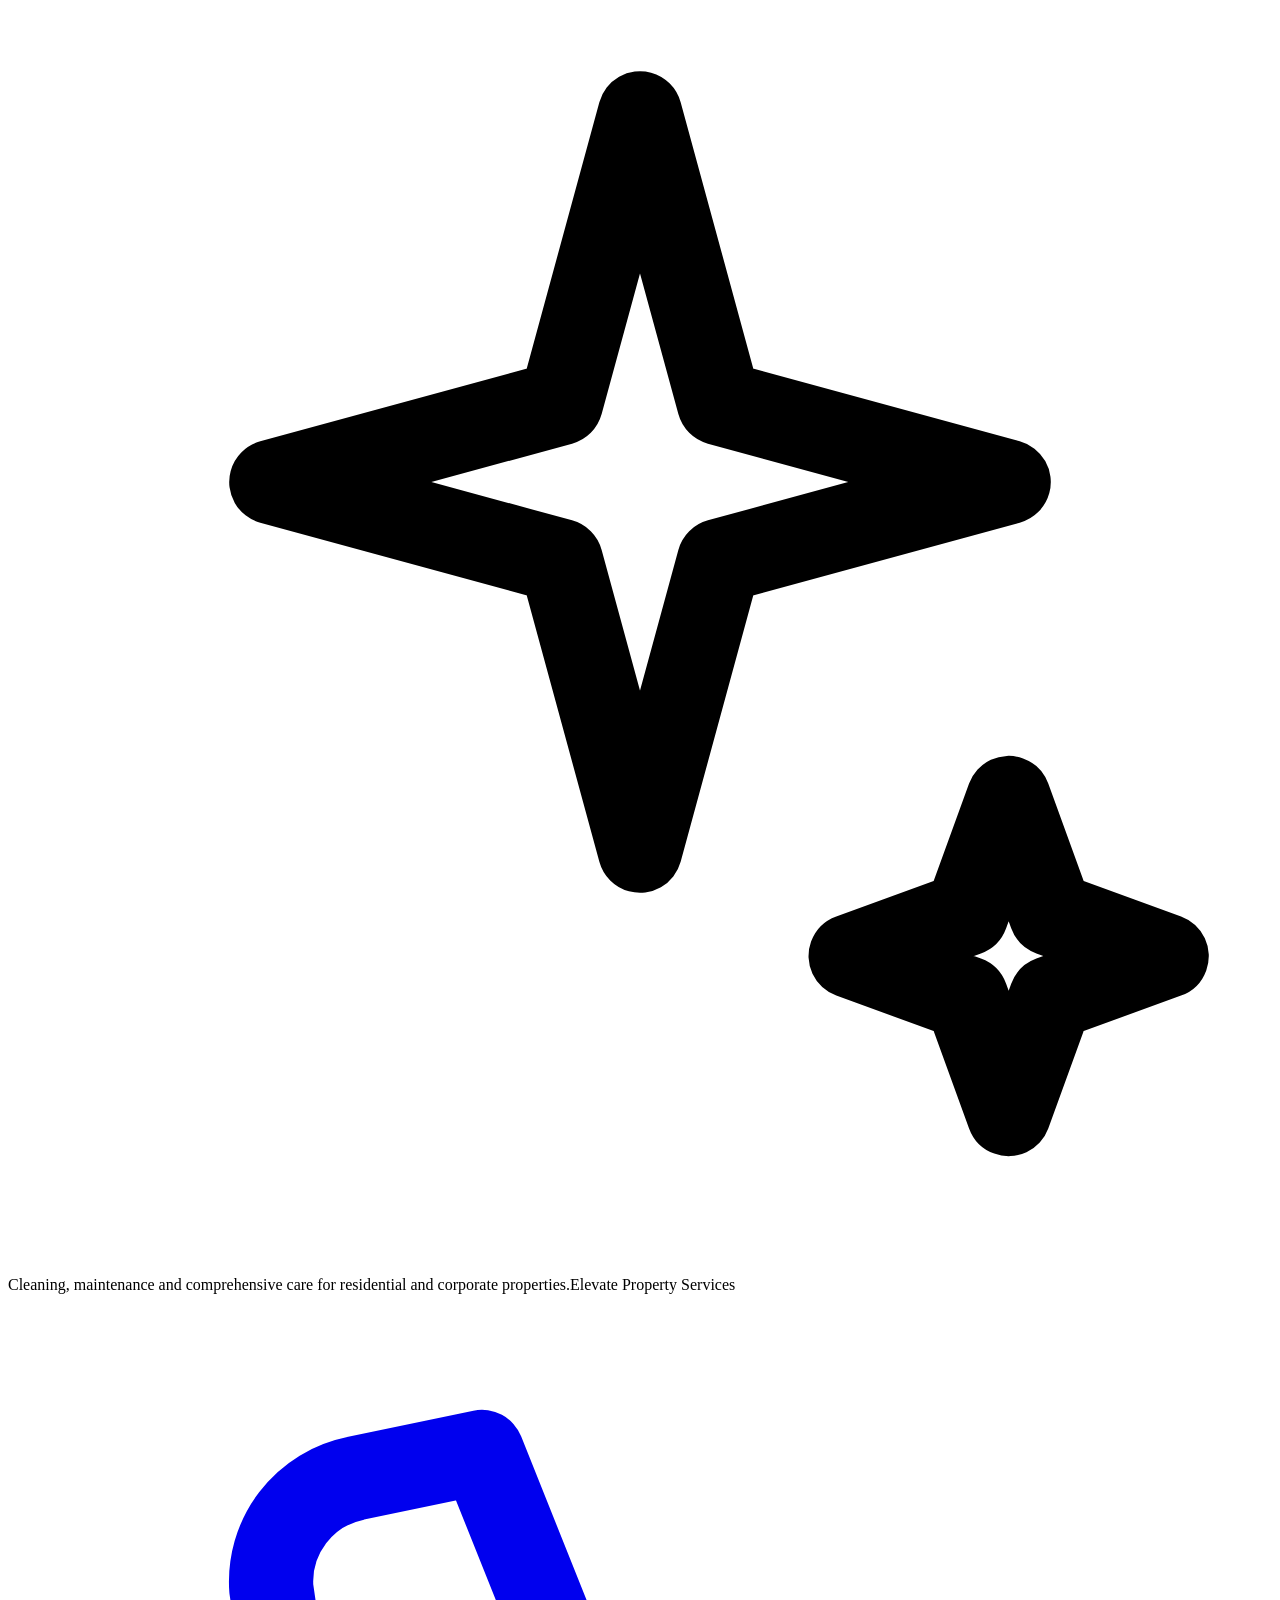
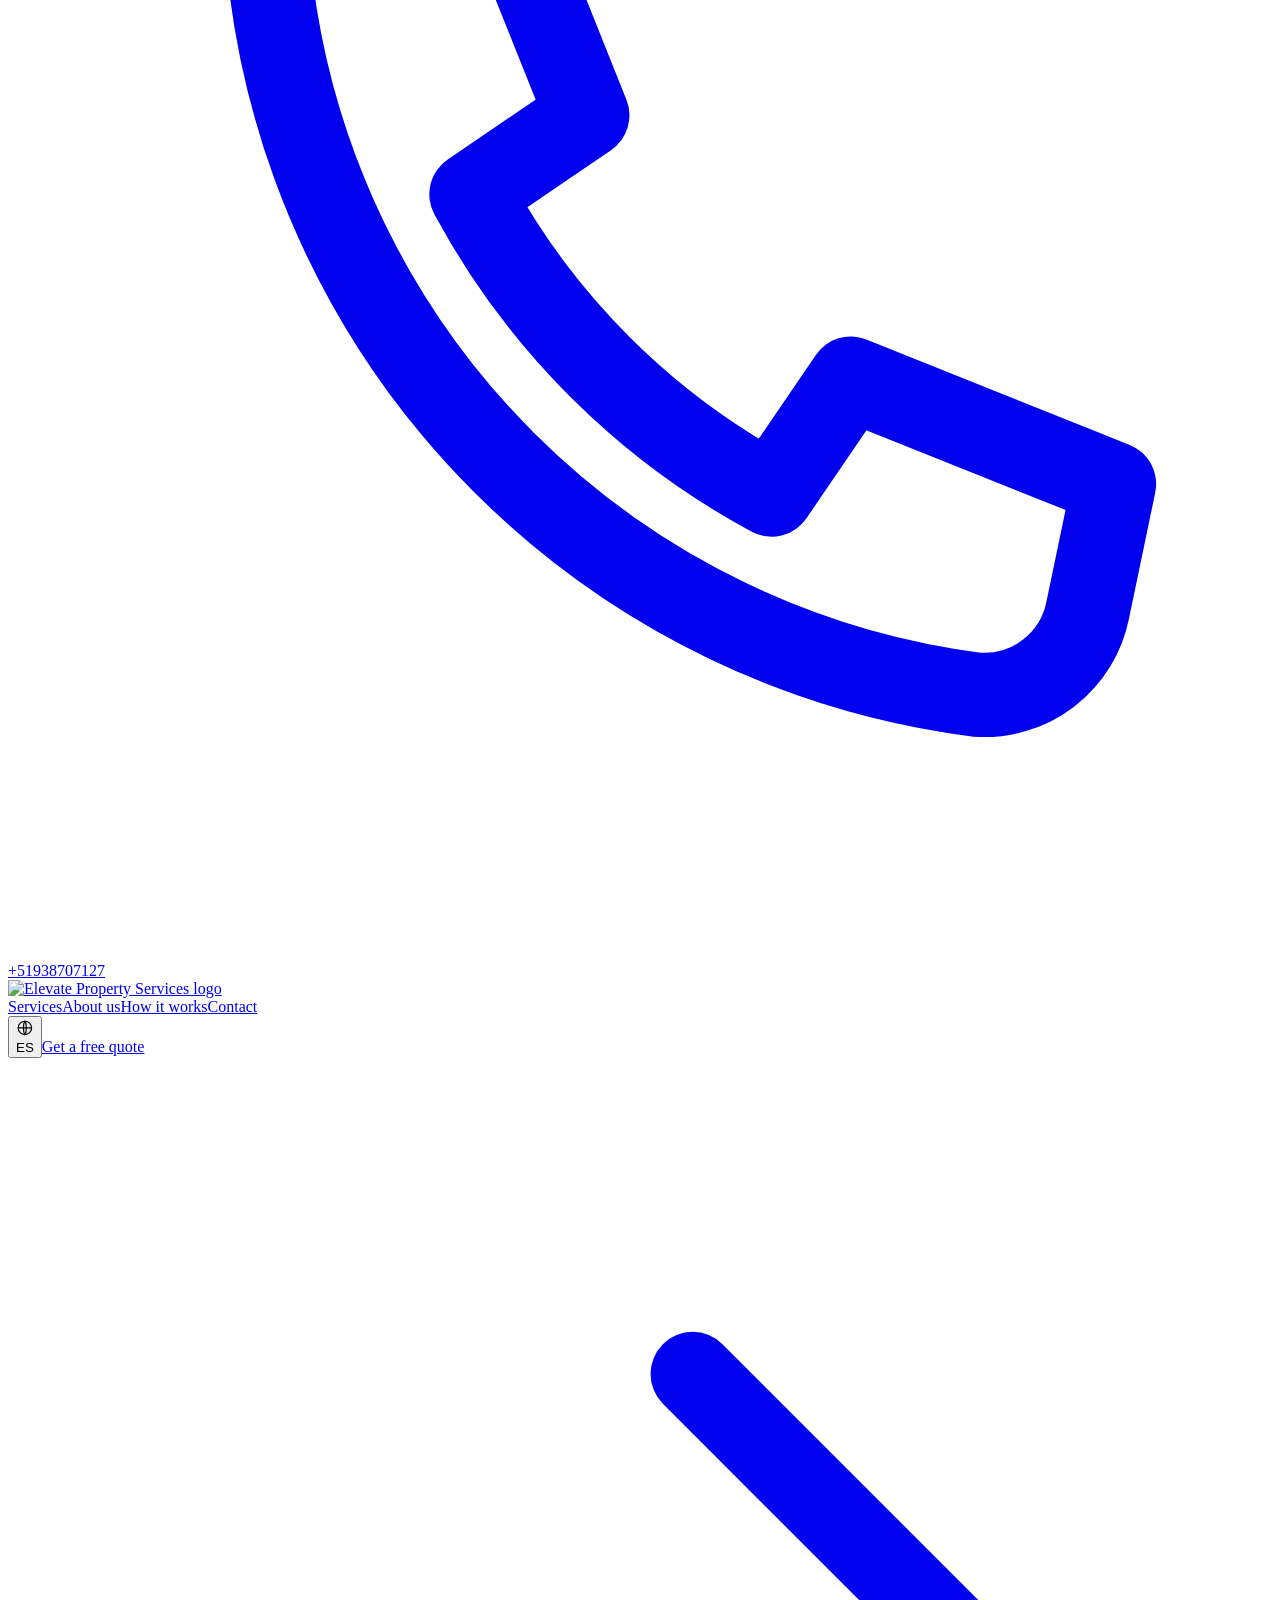
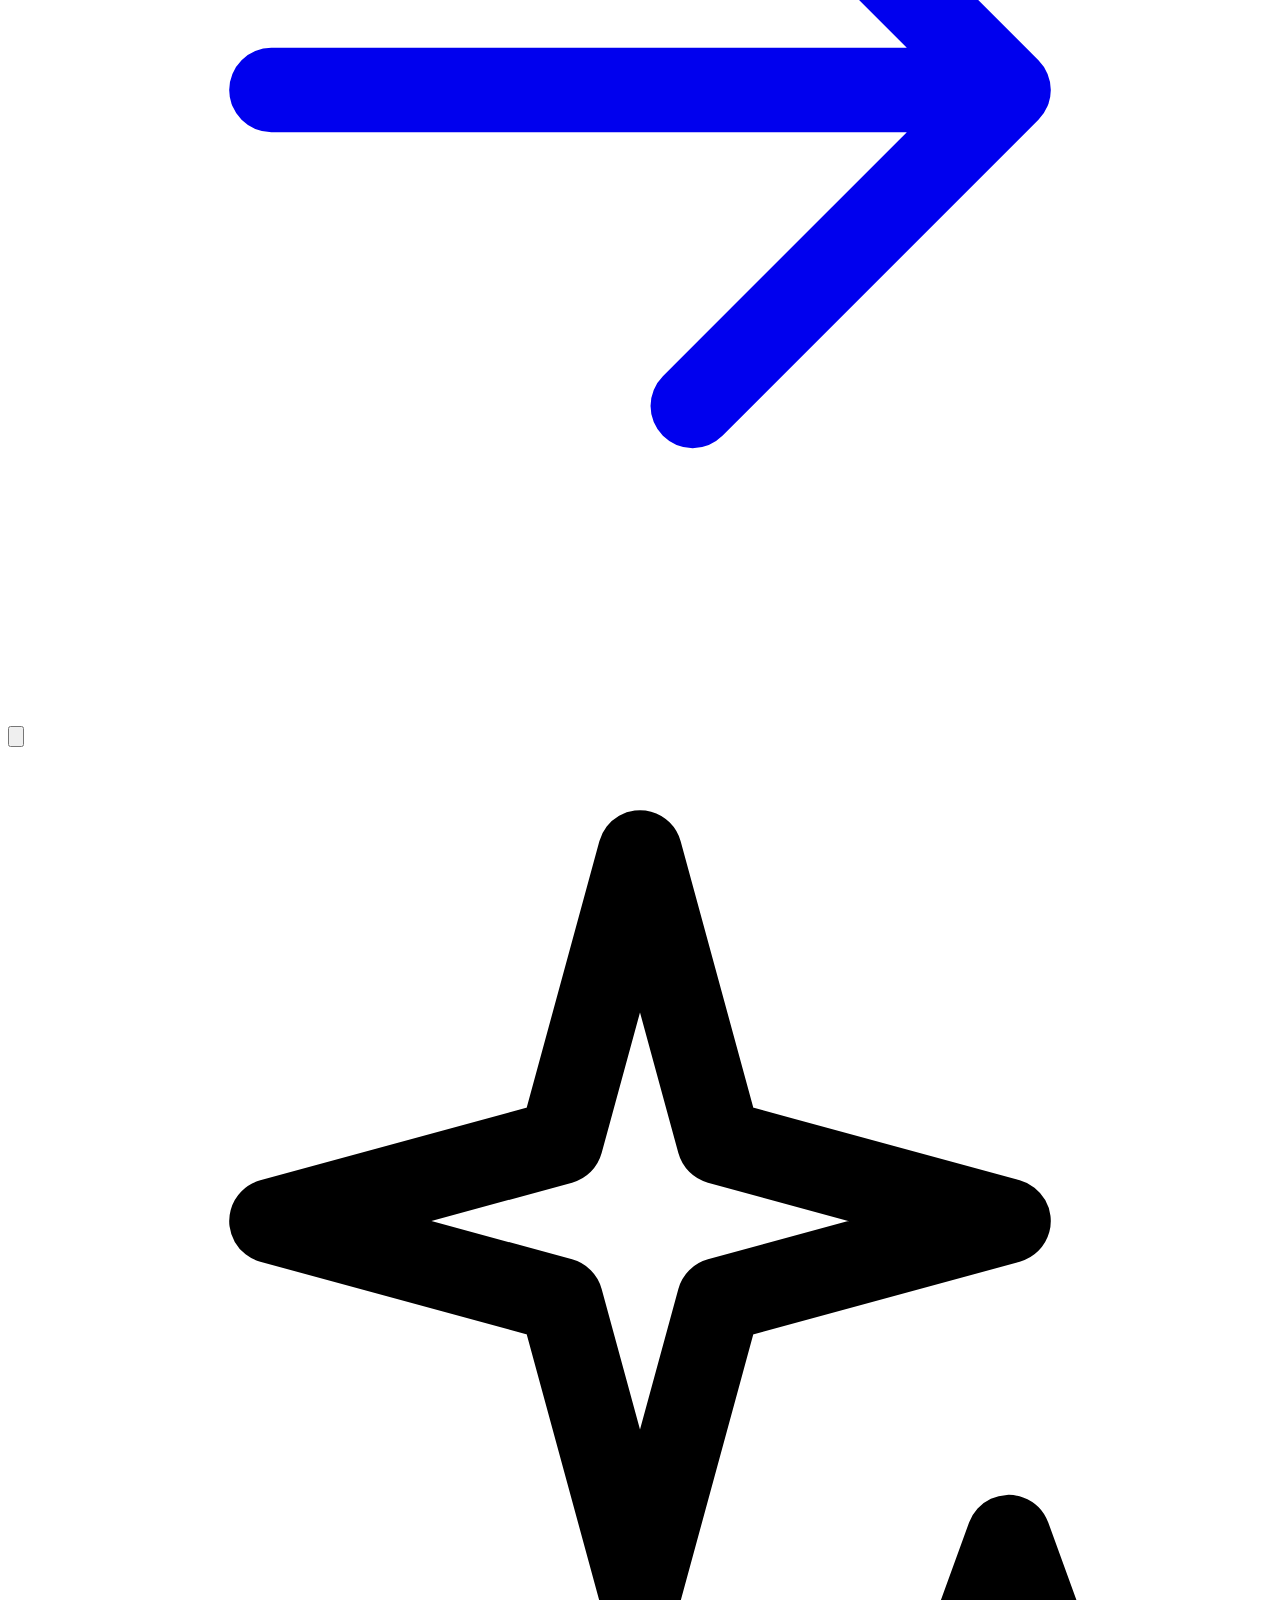
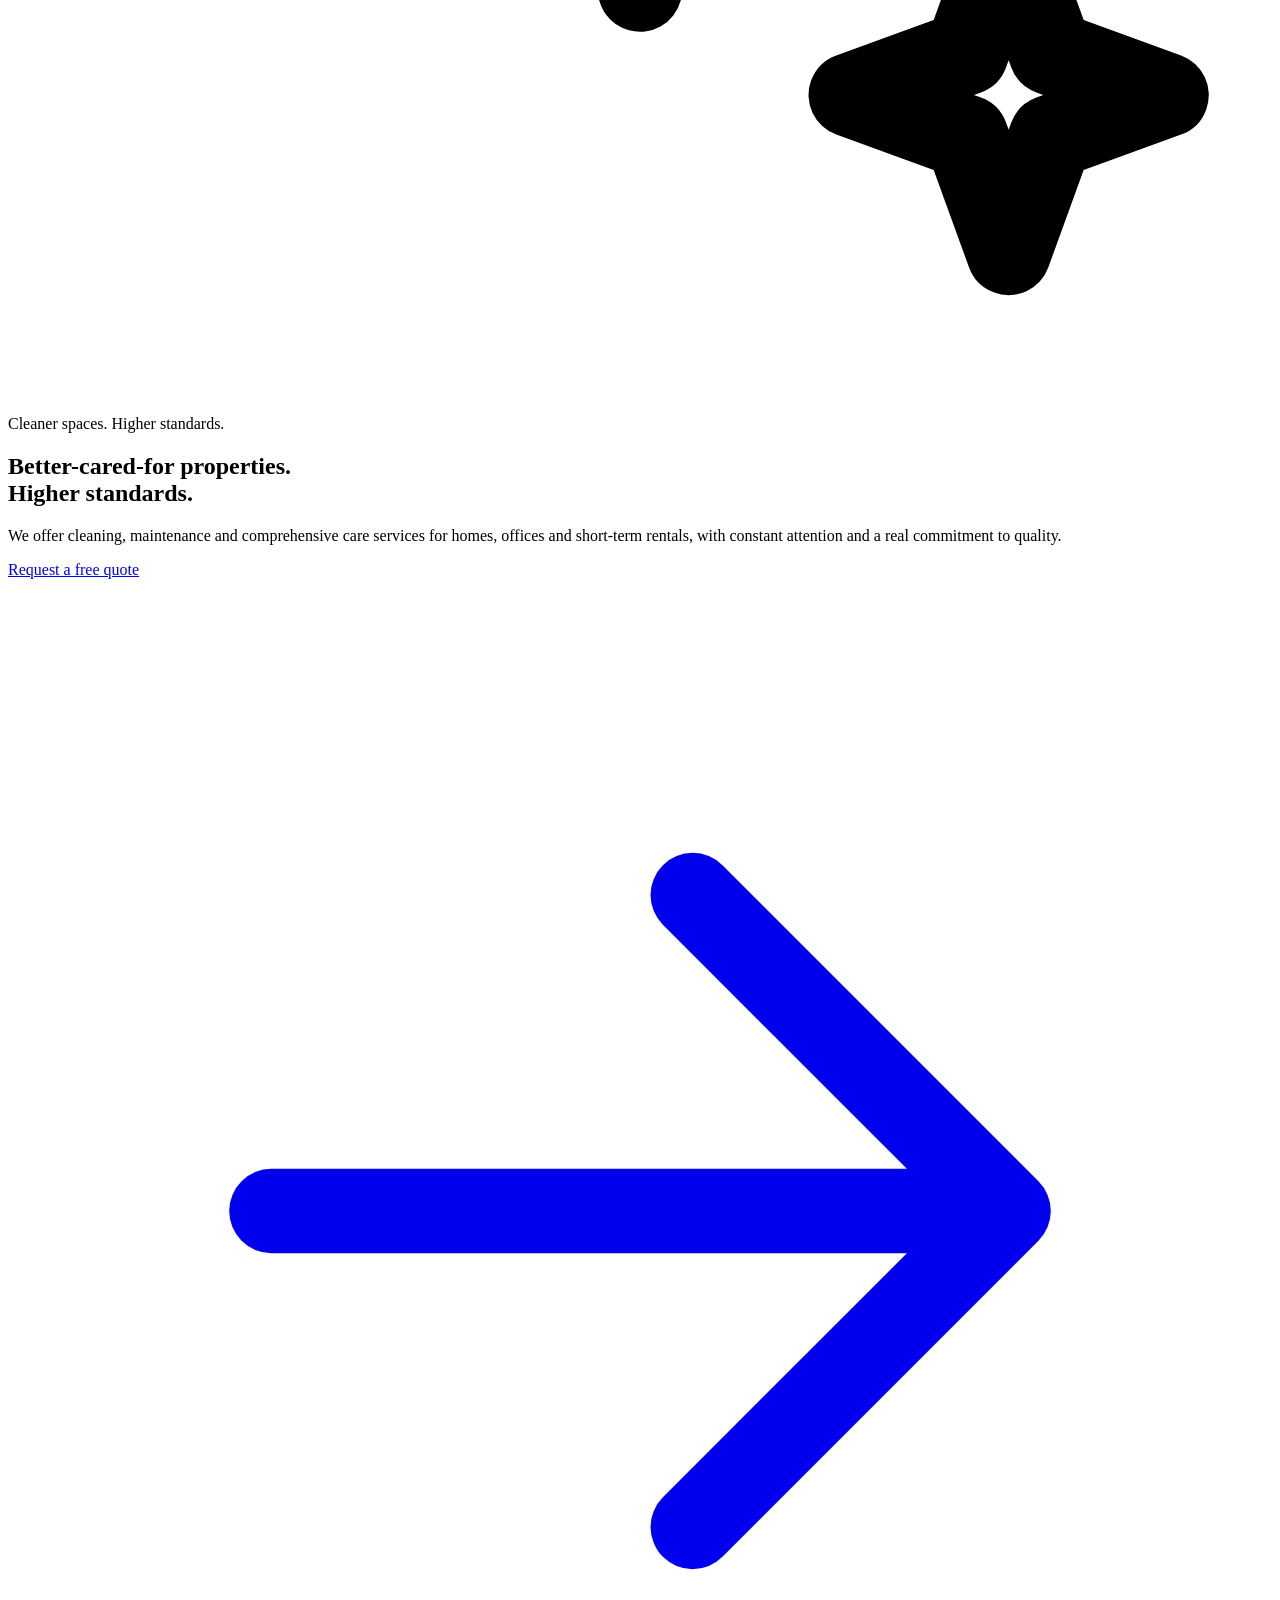
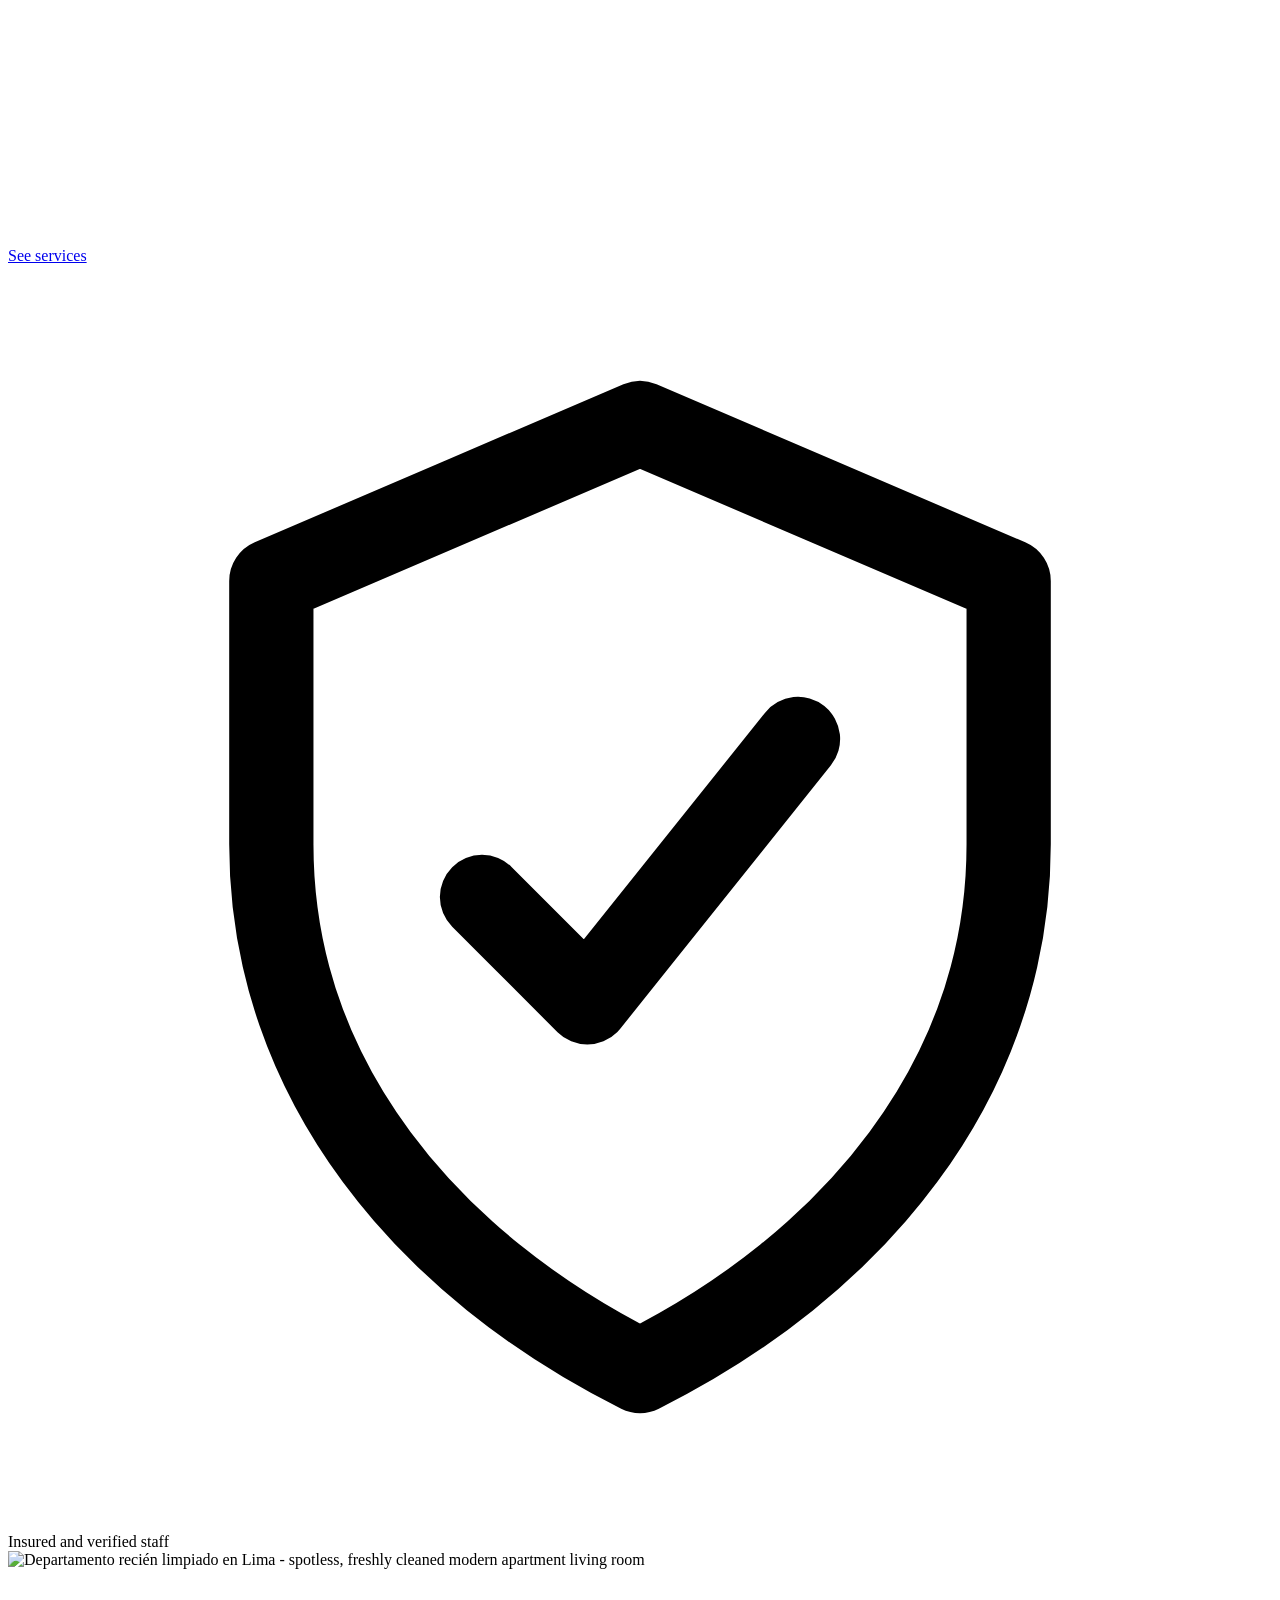
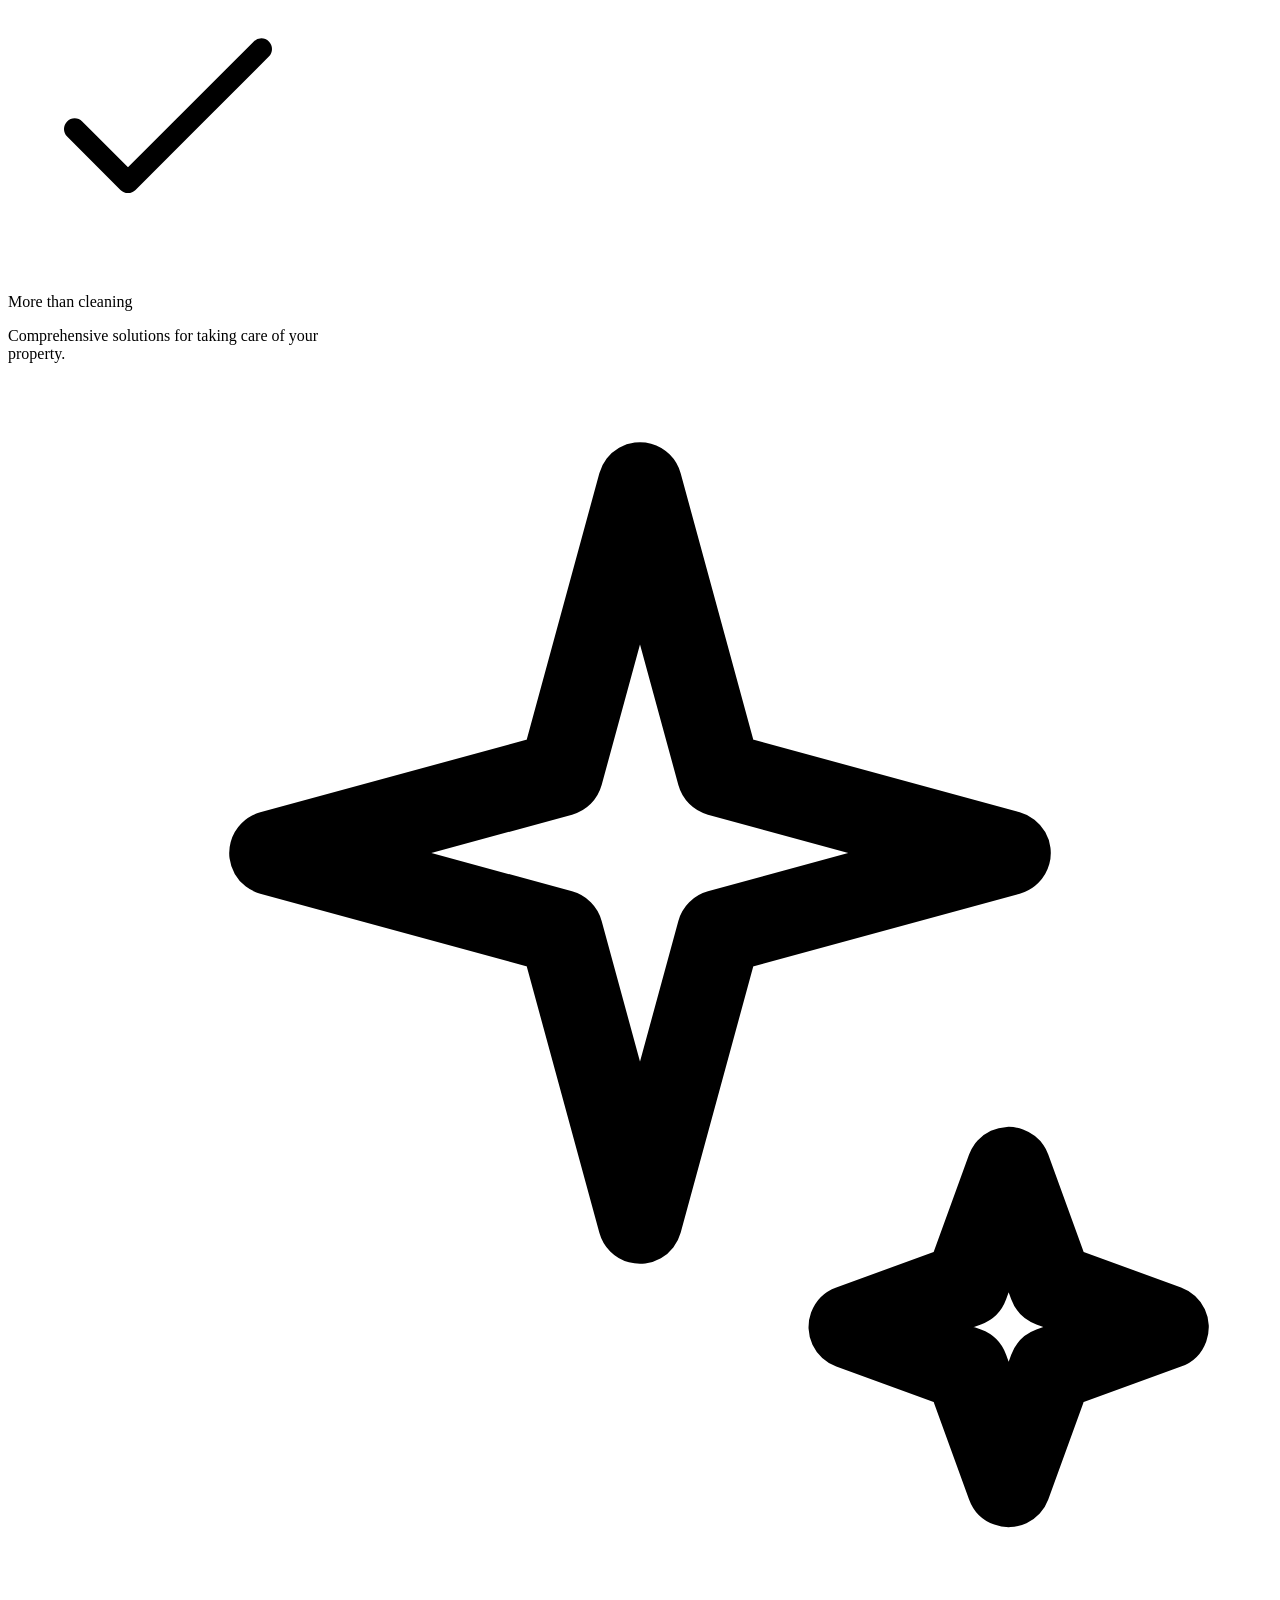
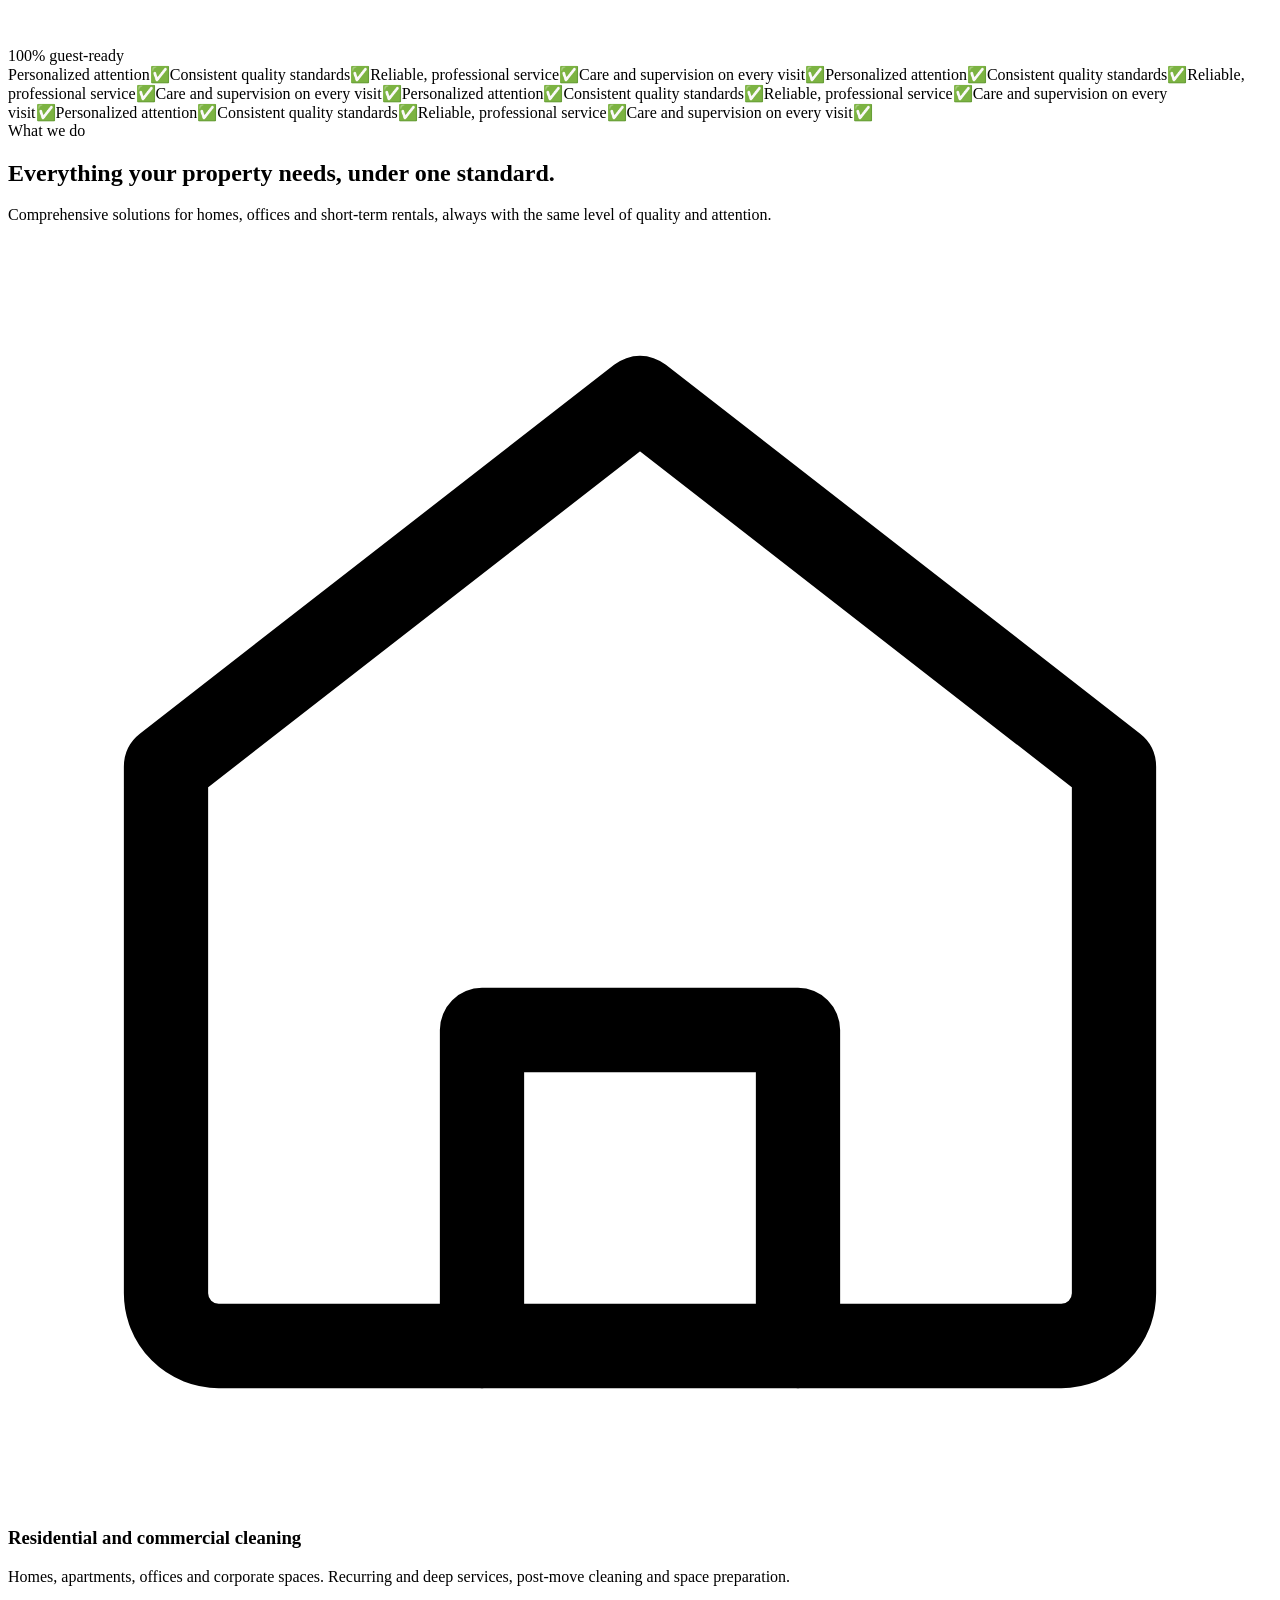
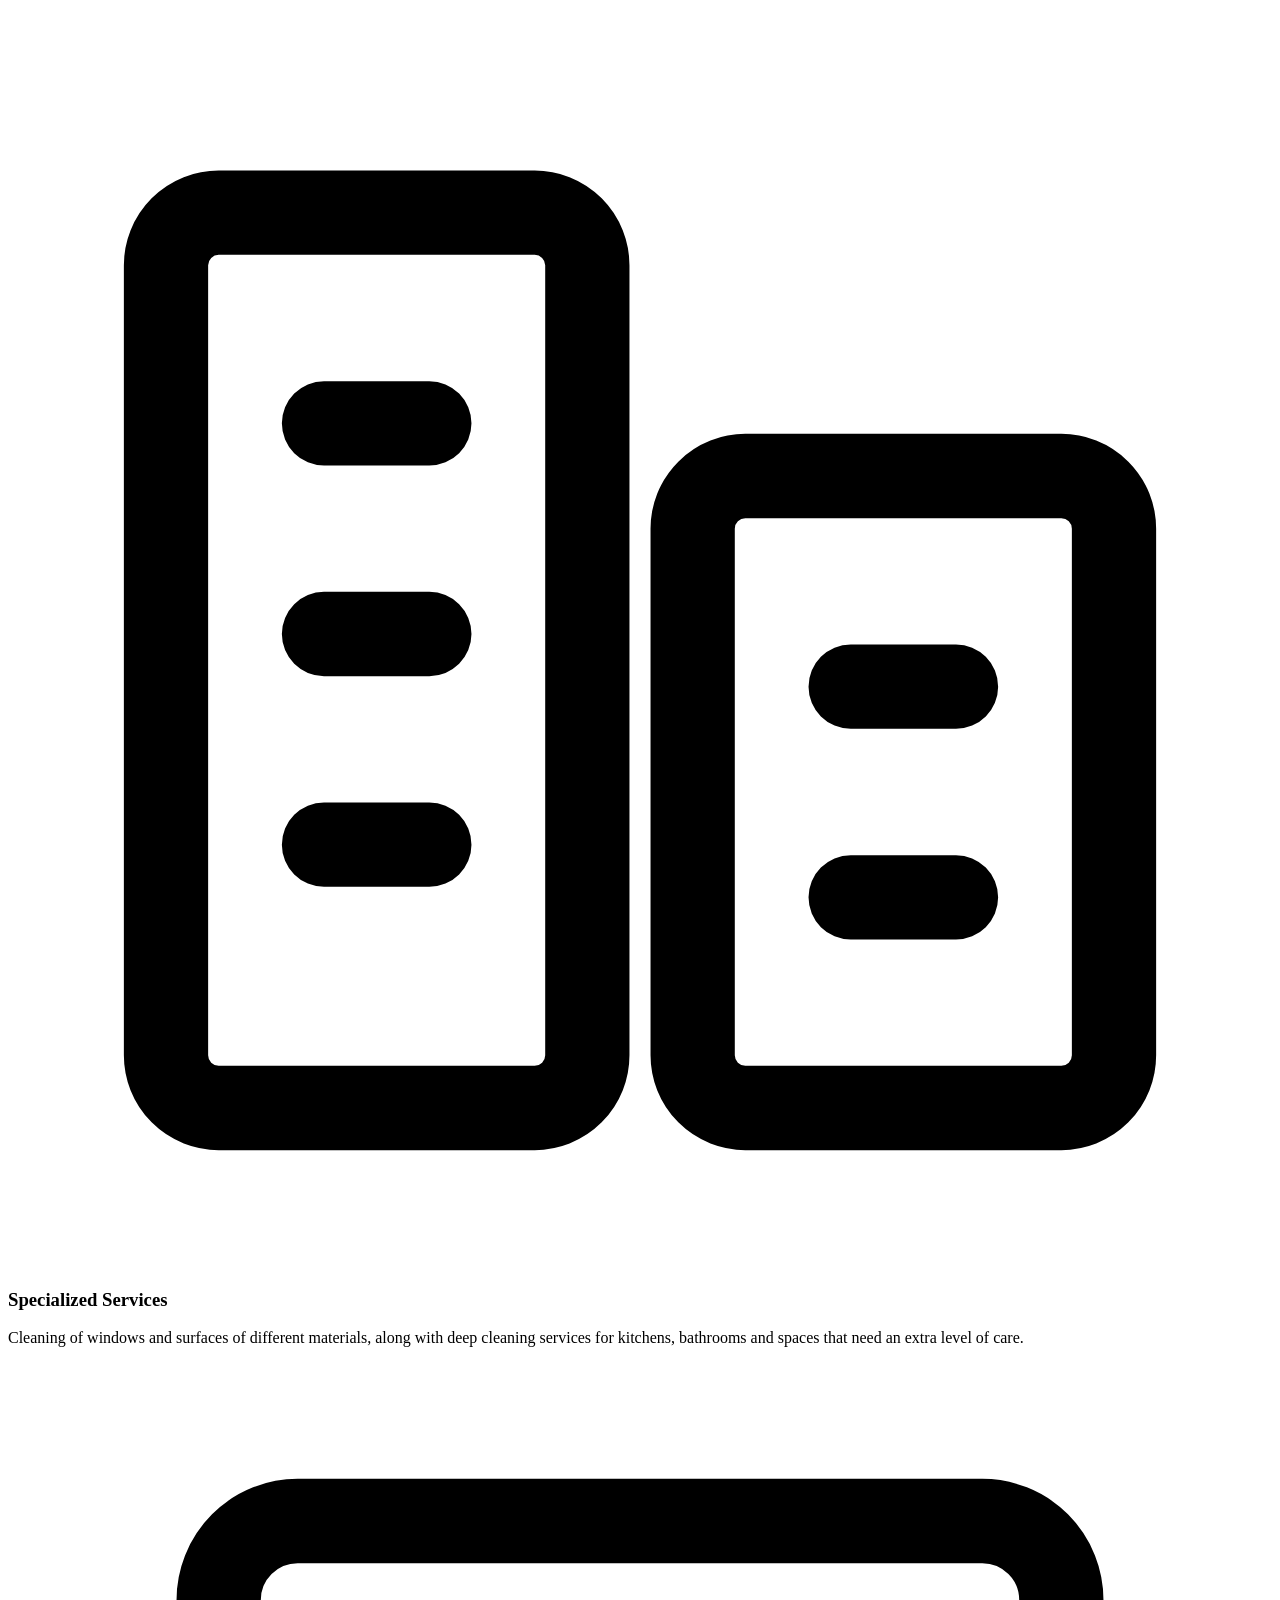
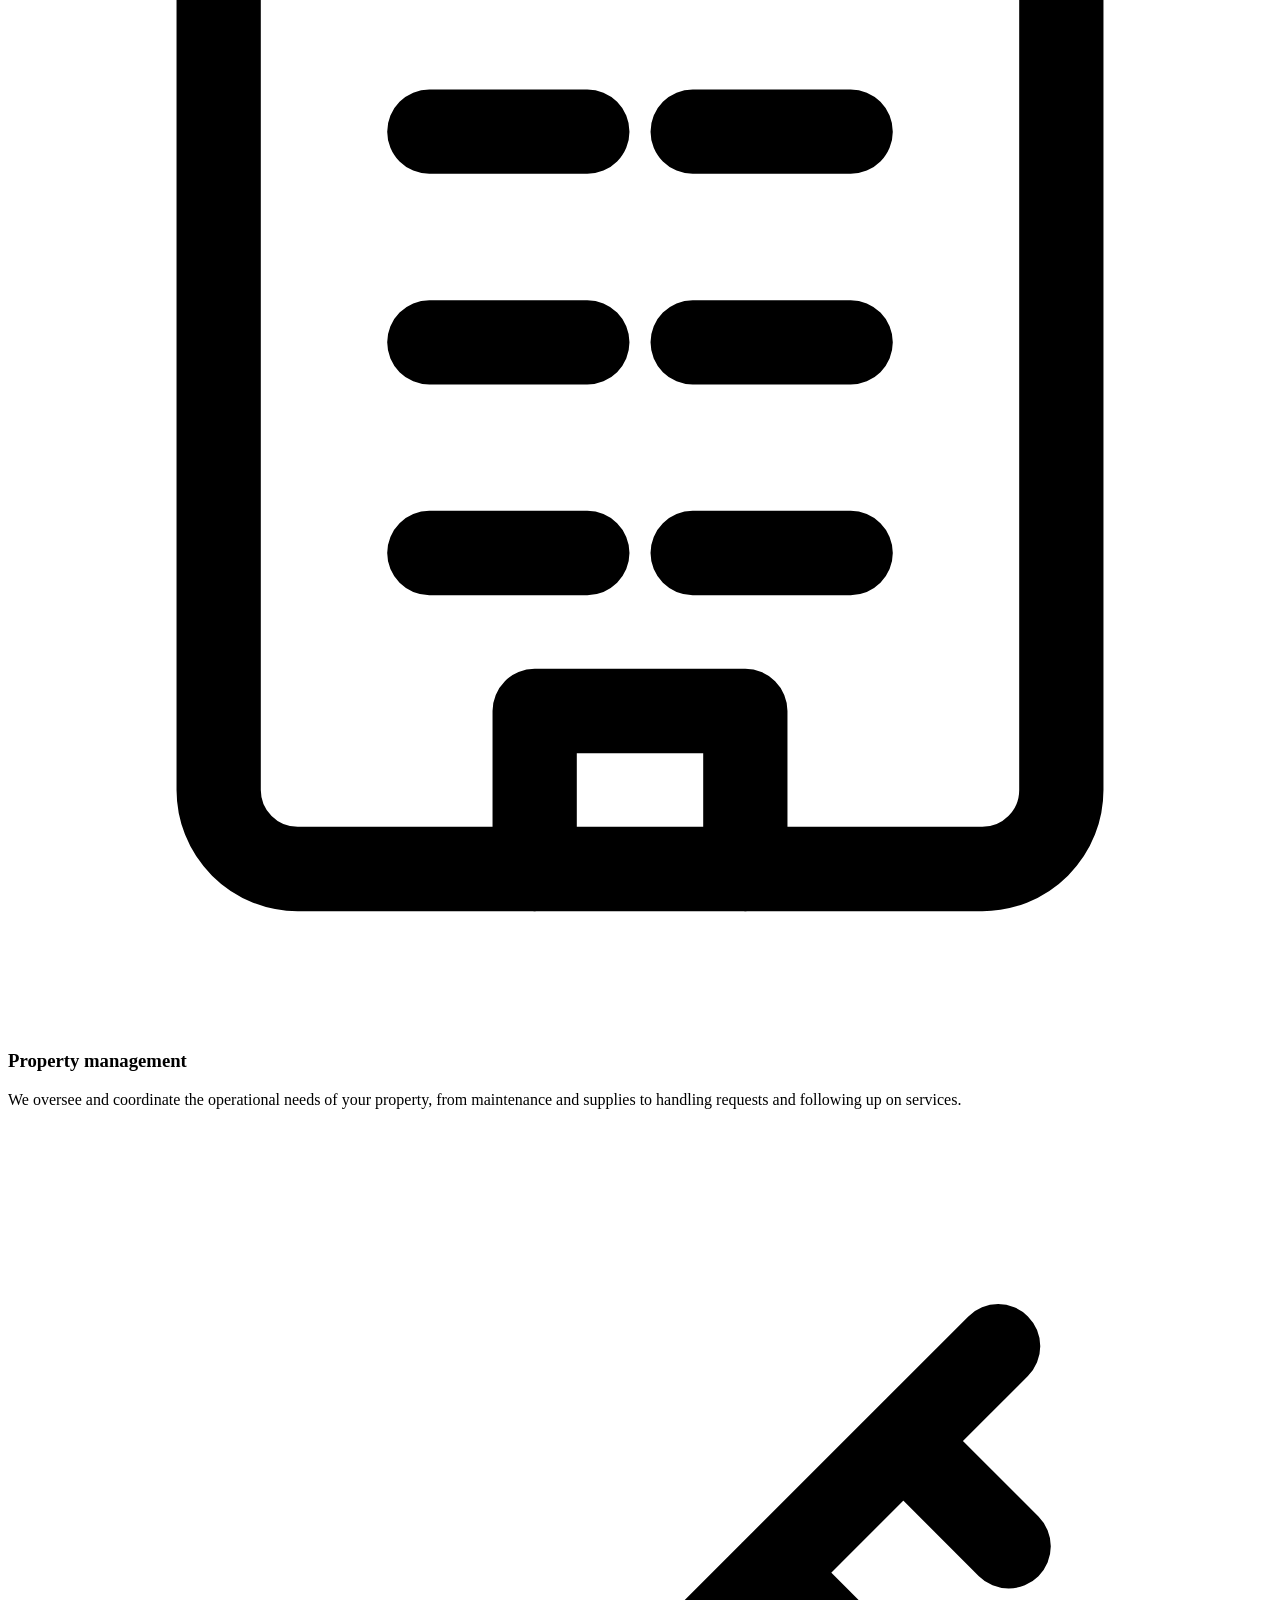
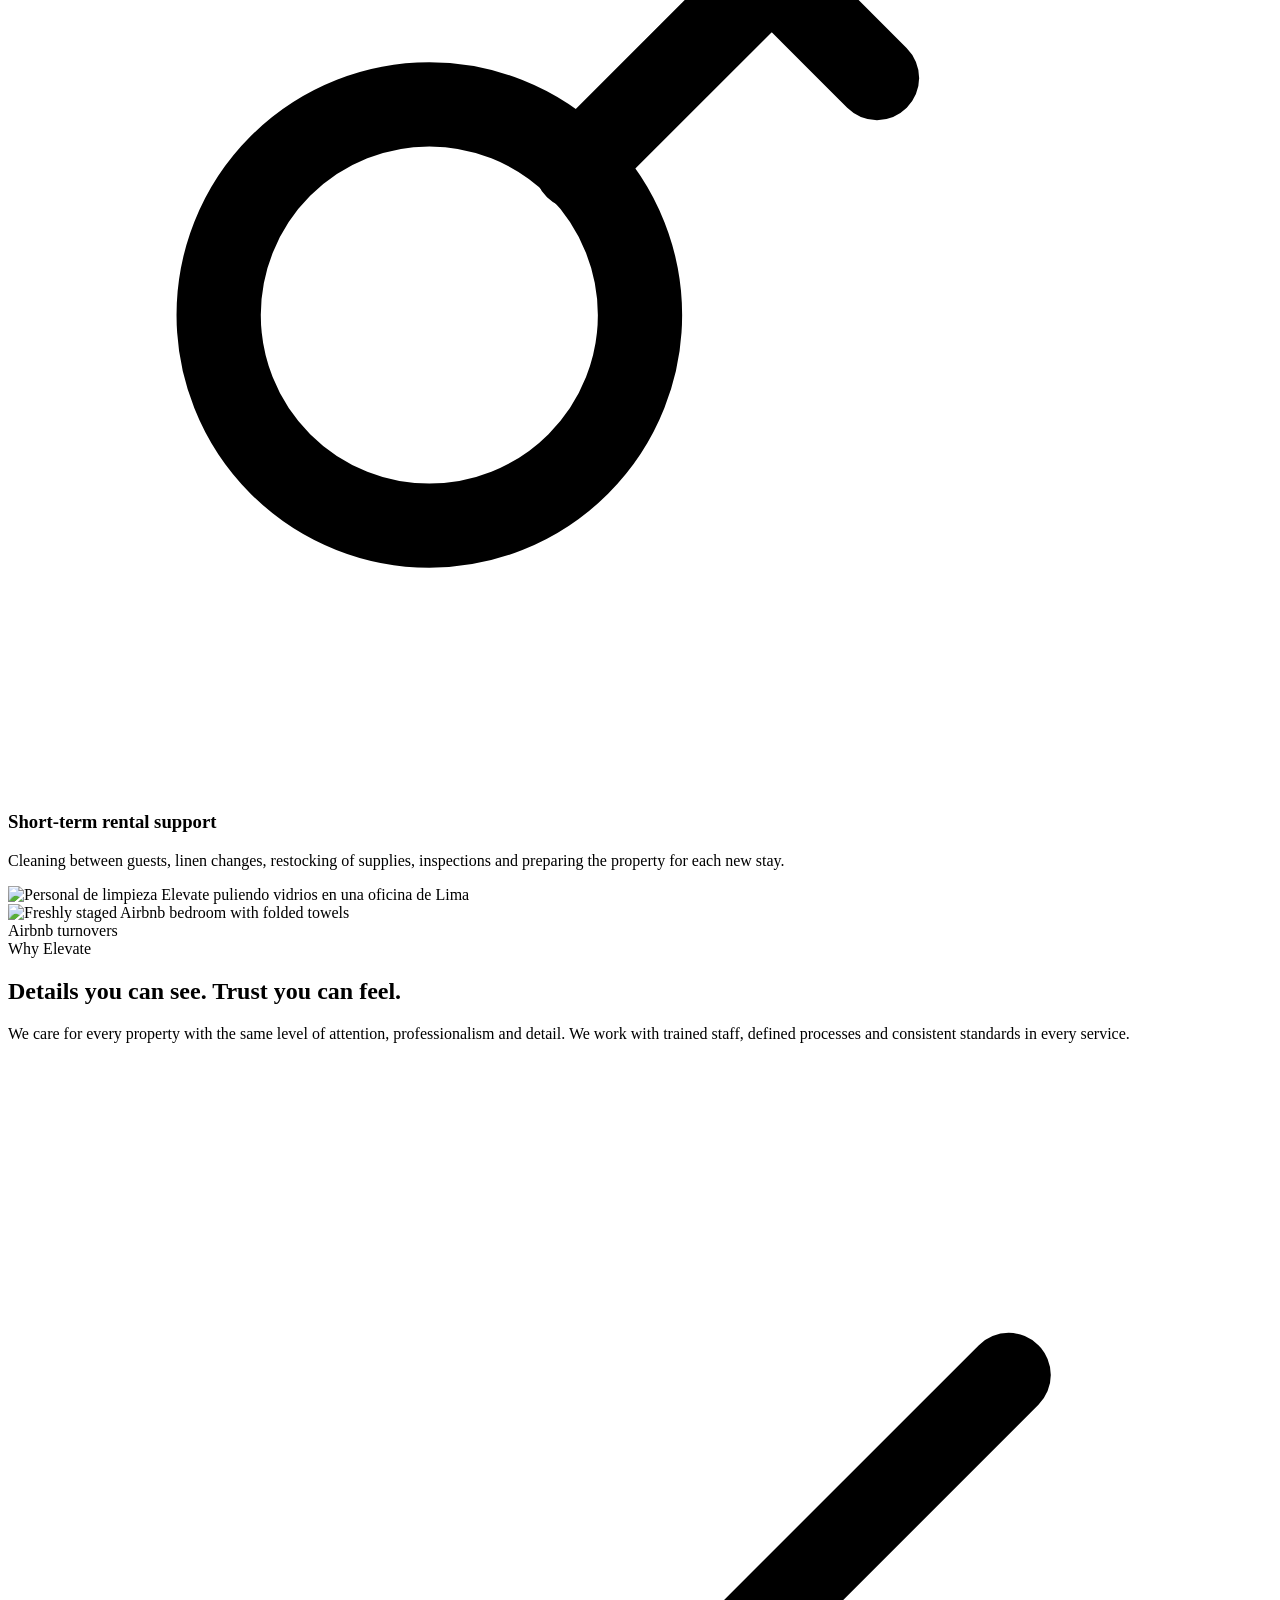
==== index.html @ 540b05e3 "Add files via upload" ====
<!doctype html>
<html lang="en" data-tsd-source="/src/routes/__root.tsx:104:5">
  <head data-tsd-source="/src/routes/__root.tsx:105:7">
    <meta charset="utf-8" />
    <meta name="viewport" content="width=device-width, initial-scale=1" />
    <link rel="preload" as="image" href="assets/elevate-logo.png" />
    <link rel="preload" as="image" href="assets/hero-interior-D4tA5SYA.jpg" />
    <link
      rel="stylesheet"
      href="https://fonts.googleapis.com/css2?family=Sora:wght@500;600;700;800&amp;family=Manrope:wght@400;500;600;700&amp;display=swap"
      data-precedence="default"
    />
    <title>Empresa de Limpieza en Lima, Perú | Elevate Property Services</title>
    <link rel="canonical" href="https://www.elevateps.com.pe/" />
    <meta name="robots" content="index, follow, max-image-preview:large" />
    <meta name="keywords" content="empresa de limpieza en Lima, limpieza de oficinas Lima, limpieza de departamentos Lima, limpieza Airbnb Lima, servicio de limpieza Perú" />
    <meta name="geo.region" content="PE-LIM" />
    <meta name="geo.placename" content="Lima, Perú" />
    <meta property="og:url" content="https://www.elevateps.com.pe/" />
    <meta property="og:site_name" content="Elevate Property Services" />
    <meta property="og:locale" content="es_PE" />
    <meta property="og:locale:alternate" content="en_US" />
    <meta property="og:image" content="https://www.elevateps.com.pe/assets/hero-interior-D4tA5SYA.jpg" />
    <meta name="twitter:title" content="Empresa de Limpieza en Lima | Elevate Property Services" />
    <meta name="twitter:image" content="https://www.elevateps.com.pe/assets/hero-interior-D4tA5SYA.jpg" />
    <script type="application/ld+json">{"@context": "https://schema.org", "@type": "LocalBusiness", "@id": "https://www.elevateps.com.pe/#business", "name": "Elevate Property Services", "alternateName": "Elevate Property Services S.A.C.", "url": "https://www.elevateps.com.pe/", "logo": "https://www.elevateps.com.pe/assets/elevate-logo.png", "image": "https://www.elevateps.com.pe/assets/hero-interior-D4tA5SYA.jpg", "description": "Empresa de limpieza en Lima, Perú: limpieza de casas, departamentos, oficinas y cafés, limpieza de ventanas y muebles, gestión de Airbnb y facility management. Professional cleaning, Airbnb management and facilities management in Lima, Peru.", "email": "contacto@elevateps.com.pe", "address": {"@type": "PostalAddress", "addressLocality": "Lima", "addressRegion": "Lima", "addressCountry": "PE"}, "areaServed": {"@type": "City", "name": "Lima"}, "knowsLanguage": ["es", "en"], "slogan": "Cuidado Profesional. Estándares Superiores.", "hasOfferCatalog": {"@type": "OfferCatalog", "name": "Servicios de limpieza y gestión de propiedades", "itemListElement": [{"@type": "Offer", "itemOffered": {"@type": "Service", "name": "Limpieza de casas y departamentos en Lima"}}, {"@type": "Offer", "itemOffered": {"@type": "Service", "name": "Limpieza de oficinas y cafés en Lima"}}, {"@type": "Offer", "itemOffered": {"@type": "Service", "name": "Limpieza de ventanas y tapizados (sofás)"}}, {"@type": "Offer", "itemOffered": {"@type": "Service", "name": "Limpieza y gestión de Airbnb"}}, {"@type": "Offer", "itemOffered": {"@type": "Service", "name": "Facility management (gestión de instalaciones)"}}]}}</script>
    <meta name="theme-color" content="#112240" />
    <meta name="author" content="Elevate Property Services" />
    <meta property="og:type" content="website" />
    <meta name="twitter:card" content="summary_large_image" />
    <meta name="description" content="Empresa de limpieza en Lima: limpieza de casas, departamentos, oficinas y cafés, gestión de Airbnb y facility management. Cotiza gratis. Professional cleaning in Lima, Peru." />
    <meta property="og:title" content="Empresa de Limpieza en Lima | Elevate Property Services" />
    <meta property="og:description" content="Limpieza profesional de casas, departamentos, oficinas y Airbnb en Lima. Solicita tu cotización gratis." />
    <link rel="preconnect" href="https://fonts.googleapis.com" />
    <link
      rel="preconnect"
      href="https://fonts.gstatic.com"
      crossorigin="anonymous"
    />
    <link rel="icon" type="image/png" href="favicon.png" />
    <link rel="stylesheet" href="assets/styles-DpzFLZs_.css" />
    <style>
      /* Claude edit: enlarge header logo a bit beyond the built Tailwind sizes */
      #site-logo {
        height: 6rem;
      }
      @media (width >= 40rem) {
        #site-logo {
          height: 7.5rem;
        }
      }
      @media (width >= 64rem) {
        #site-logo {
          height: 9rem;
        }
      }
    </style>
  </head>
  <body data-tsd-source="/src/routes/__root.tsx:108:7">
    <!--$-->
    <div
      class="min-h-screen overflow-x-hidden bg-background"
      id="top"
      data-tsd-source="/src/routes/index.tsx:93:5"
    >
      <div
        class="bg-navy-deep text-primary-foreground/80"
        data-tsd-source="/src/routes/index.tsx:95:7"
      >
        <div
          class="mx-auto flex max-w-7xl items-center justify-between gap-4 px-5 py-2 text-xs sm:text-[13px]"
          data-tsd-source="/src/routes/index.tsx:96:9"
        >
          <span
            class="flex items-center gap-2"
            data-tsd-source="/src/routes/index.tsx:97:11"
            ><svg
              viewBox="0 0 24 24"
              fill="none"
              stroke="currentColor"
              stroke-width="1.6"
              stroke-linecap="round"
              stroke-linejoin="round"
              class="size-4 text-sky sparkle"
              data-tsd-source="/src/routes/index.tsx:98:13"
            >
              <path
                d="m12 2 1.5 5.5L19 9l-5.5 1.5L12 16l-1.5-5.5L5 9l5.5-1.5L12 2Z"
                data-tsd-source="/src/components/site/icons.tsx:55:9"
              ></path>
              <path
                d="m19 15 .8 2.2L22 18l-2.2.8L19 21l-.8-2.2L16 18l2.2-.8L19 15Z"
                data-tsd-source="/src/components/site/icons.tsx:56:9"
              ></path></svg
            ><span
              class="hidden sm:inline"
              data-tsd-source="/src/routes/index.tsx:99:13"
              data-i18n="top"
              >Cleaning, maintenance and comprehensive care for residential and
              corporate properties.</span
            ><span
              class="sm:hidden"
              data-tsd-source="/src/routes/index.tsx:100:13"
              >Elevate Property Services</span
            ></span
          ><a
            href="tel:+51938707127"
            class="flex items-center gap-2 hover:text-sky"
            data-tsd-source="/src/routes/index.tsx:102:11"
            ><svg
              viewBox="0 0 24 24"
              fill="none"
              stroke="currentColor"
              stroke-width="1.6"
              stroke-linecap="round"
              stroke-linejoin="round"
              class="size-4"
              data-tsd-source="/src/routes/index.tsx:103:13"
            >
              <path
                d="M6.6 3.5 9 3l2 5-2.2 1.5a14 14 0 0 0 5.7 5.7L16 13l5 2-.5 2.4a2 2 0 0 1-2.1 1.6A15.5 15.5 0 0 1 5 5.6a2 2 0 0 1 1.6-2.1Z"
                data-tsd-source="/src/components/site/icons.tsx:61:7"
              ></path></svg
            >+51938707127</a
          >
        </div>
      </div>
      <header
        class="sticky top-0 z-50 border-b border-border/60 bg-background/80 backdrop-blur-xl"
        data-tsd-source="/src/routes/index.tsx:110:7"
      >
        <div
          class="mx-auto flex max-w-7xl items-center justify-between gap-4 px-5 py-3"
          data-tsd-source="/src/routes/index.tsx:111:9"
        >
          <a
            href="#top"
            class="shrink-0"
            aria-label="Elevate Property Services"
            data-tsd-source="/src/routes/index.tsx:112:11"
            ><img
              src="assets/elevate-logo.png"
              alt="Elevate Property Services logo"
              width="677"
              height="708"
              id="site-logo"
              class="h-16 w-auto transition-transform duration-500 hover:scale-105 sm:h-20 lg:h-24"
              data-tsd-source="/src/routes/index.tsx:113:13"
          /></a>
          <nav
            class="hidden items-center gap-8 text-sm font-semibold lg:flex"
            data-tsd-source="/src/routes/index.tsx:122:11"
          >
            <a
              href="#services"
              class="relative text-foreground/80 transition-colors after:absolute after:-bottom-1.5 after:left-0 after:h-0.5 after:w-0 after:bg-accent after:transition-all hover:text-accent hover:after:w-full"
              data-tsd-source="/src/routes/index.tsx:124:15"
              data-i18n="nav.services"
              >Services</a
            ><a
              href="#why"
              class="relative text-foreground/80 transition-colors after:absolute after:-bottom-1.5 after:left-0 after:h-0.5 after:w-0 after:bg-accent after:transition-all hover:text-accent hover:after:w-full"
              data-tsd-source="/src/routes/index.tsx:124:15"
              data-i18n="nav.why"
              >About us</a
            ><a
              href="#process"
              class="relative text-foreground/80 transition-colors after:absolute after:-bottom-1.5 after:left-0 after:h-0.5 after:w-0 after:bg-accent after:transition-all hover:text-accent hover:after:w-full"
              data-tsd-source="/src/routes/index.tsx:124:15"
              data-i18n="nav.process"
              >How it works</a
            ><a
              href="#contact"
              class="relative text-foreground/80 transition-colors after:absolute after:-bottom-1.5 after:left-0 after:h-0.5 after:w-0 after:bg-accent after:transition-all hover:text-accent hover:after:w-full"
              data-tsd-source="/src/routes/index.tsx:124:15"
              data-i18n="nav.contact"
              >Contact</a
            >
          </nav>
          <div
            class="flex items-center gap-2 sm:gap-3"
            data-tsd-source="/src/routes/index.tsx:134:11"
          >
            <button
              type="button"
              class="flex items-center gap-1.5 rounded-full border border-border bg-secondary px-3 py-2 text-xs font-bold tracking-wide text-secondary-foreground transition-all hover:border-accent hover:text-accent"
              aria-label="Switch language"
              data-tsd-source="/src/routes/index.tsx:135:13"
            >
              <svg
                viewBox="0 0 24 24"
                fill="none"
                stroke="currentColor"
                stroke-width="1.6"
                stroke-linecap="round"
                stroke-linejoin="round"
                class="size-4"
                data-tsd-source="/src/routes/index.tsx:141:15"
              >
                <circle
                  cx="12"
                  cy="12"
                  r="9"
                  data-tsd-source="/src/components/site/icons.tsx:77:9"
                ></circle>
                <path
                  d="M3 12h18M12 3c2.5 2.7 2.5 15 0 18-2.5-3-2.5-15.3 0-18Z"
                  data-tsd-source="/src/components/site/icons.tsx:78:9"
                ></path></svg
              ><span data-i18n="langLabel">ES</span></button
            ><a
              href="#contact"
              class="shine hidden items-center gap-2 rounded-full bg-[image:var(--gradient-accent)] px-5 py-2.5 text-sm font-bold text-accent-foreground shadow-[var(--shadow-glow)] transition-transform hover:-translate-y-0.5 sm:inline-flex"
              data-tsd-source="/src/routes/index.tsx:144:13"
              data-i18n="quote"
              >Get a free quote<svg
                viewBox="0 0 24 24"
                fill="none"
                stroke="currentColor"
                stroke-width="1.6"
                stroke-linecap="round"
                stroke-linejoin="round"
                class="size-4"
                data-tsd-source="/src/routes/index.tsx:149:15"
              >
                <path
                  d="M5 12h13M13 6l6 6-6 6"
                  data-tsd-source="/src/components/site/icons.tsx:59:12"
                ></path></svg></a
            ><button
              type="button"
              class="rounded-full border border-border p-2.5 lg:hidden"
              aria-label="Menu"
              data-tsd-source="/src/routes/index.tsx:151:13"
            >
              <svg
                viewBox="0 0 24 24"
                fill="none"
                stroke="currentColor"
                stroke-width="1.6"
                stroke-linecap="round"
                stroke-linejoin="round"
                class="size-5"
                data-tsd-source="/src/routes/index.tsx:157:15"
              >
                <path
                  d="M4 7h16M4 12h16M4 17h16"
                  data-tsd-source="/src/components/site/icons.tsx:81:11"
                ></path>
              </svg>
            </button>
          </div>
        </div>
      </header>
      <section
        class="surface-hero relative isolate overflow-hidden text-primary-foreground"
        data-tsd-source="/src/routes/index.tsx:178:7"
      >
        <div
          class="bubble-field"
          aria-hidden="true"
          data-tsd-source="/src/routes/index.tsx:48:5"
        >
          <span
            class="bubble"
            style="
              width: 120px;
              height: 120px;
              left: 6%;
              bottom: -20vh;
              animation-delay: 0s;
              animation-duration: 17s;
            "
            data-tsd-source="/src/routes/index.tsx:50:9"
          ></span
          ><span
            class="bubble"
            style="
              width: 60px;
              height: 60px;
              left: 18%;
              bottom: -20vh;
              animation-delay: 3s;
              animation-duration: 13s;
            "
            data-tsd-source="/src/routes/index.tsx:50:9"
          ></span
          ><span
            class="bubble"
            style="
              width: 200px;
              height: 200px;
              left: 34%;
              bottom: -20vh;
              animation-delay: 6s;
              animation-duration: 22s;
            "
            data-tsd-source="/src/routes/index.tsx:50:9"
          ></span
          ><span
            class="bubble"
            style="
              width: 80px;
              height: 80px;
              left: 52%;
              bottom: -20vh;
              animation-delay: 1.5s;
              animation-duration: 15s;
            "
            data-tsd-source="/src/routes/index.tsx:50:9"
          ></span
          ><span
            class="bubble"
            style="
              width: 140px;
              height: 140px;
              left: 68%;
              bottom: -20vh;
              animation-delay: 8s;
              animation-duration: 19s;
            "
            data-tsd-source="/src/routes/index.tsx:50:9"
          ></span
          ><span
            class="bubble"
            style="
              width: 46px;
              height: 46px;
              left: 80%;
              bottom: -20vh;
              animation-delay: 4s;
              animation-duration: 12s;
            "
            data-tsd-source="/src/routes/index.tsx:50:9"
          ></span
          ><span
            class="bubble"
            style="
              width: 170px;
              height: 170px;
              left: 91%;
              bottom: -20vh;
              animation-delay: 10s;
              animation-duration: 24s;
            "
            data-tsd-source="/src/routes/index.tsx:50:9"
          ></span>
        </div>
        <div
          class="scene-3d relative mx-auto grid max-w-7xl items-center gap-14 px-5 py-20 lg:grid-cols-[1.05fr_1fr] lg:py-28"
          data-tsd-source="/src/routes/index.tsx:180:9"
        >
          <div class="reveal-up" data-tsd-source="/src/routes/index.tsx:181:11">
            <span
              class="inline-flex items-center gap-2 rounded-full border border-white/20 bg-white/10 px-4 py-1.5 text-xs font-bold uppercase tracking-[0.18em] text-sky backdrop-blur"
              data-tsd-source="/src/routes/index.tsx:182:13"
              ><svg
                viewBox="0 0 24 24"
                fill="none"
                stroke="currentColor"
                stroke-width="1.6"
                stroke-linecap="round"
                stroke-linejoin="round"
                class="size-4 sparkle"
                data-tsd-source="/src/routes/index.tsx:183:15"
              >
                <path
                  d="m12 2 1.5 5.5L19 9l-5.5 1.5L12 16l-1.5-5.5L5 9l5.5-1.5L12 2Z"
                  data-tsd-source="/src/components/site/icons.tsx:55:9"
                ></path>
                <path
                  d="m19 15 .8 2.2L22 18l-2.2.8L19 21l-.8-2.2L16 18l2.2-.8L19 15Z"
                  data-tsd-source="/src/components/site/icons.tsx:56:9"
                ></path></svg
              ><span data-i18n="hero.kicker"
                >Cleaner spaces. Higher standards.</span
              ></span
            >
            <h1
              class="mt-6 text-4xl font-extrabold leading-[1.05] sm:text-6xl lg:text-7xl"
              data-tsd-source="/src/routes/index.tsx:186:13"
            >
              <span data-i18n="hero.title">Better-cared-for properties.</span
              ><br data-tsd-source="/src/routes/index.tsx:188:15" /><span
                class="text-gradient"
                data-tsd-source="/src/routes/index.tsx:189:15"
                data-i18n="hero.titleAccent"
                >Higher standards.</span
              >
            </h1>
            <p
              class="mt-6 max-w-xl text-base leading-relaxed text-primary-foreground/75 sm:text-lg"
              data-tsd-source="/src/routes/index.tsx:191:13"
              data-i18n="hero.description"
            >
              We offer cleaning, maintenance and comprehensive care services for
              homes, offices and short-term rentals, with constant attention and
              a real commitment to quality.
            </p>
            <div
              class="mt-9 flex flex-wrap gap-3"
              data-tsd-source="/src/routes/index.tsx:194:13"
            >
              <a
                href="#contact"
                class="shine inline-flex items-center gap-2 rounded-full bg-[image:var(--gradient-accent)] px-7 py-4 text-sm font-bold text-accent-foreground shadow-[var(--shadow-glow)] transition-transform hover:-translate-y-1"
                data-tsd-source="/src/routes/index.tsx:195:15"
                data-i18n="hero.primary"
                >Request a free quote<svg
                  viewBox="0 0 24 24"
                  fill="none"
                  stroke="currentColor"
                  stroke-width="1.6"
                  stroke-linecap="round"
                  stroke-linejoin="round"
                  class="size-4"
                  data-tsd-source="/src/routes/index.tsx:200:17"
                >
                  <path
                    d="M5 12h13M13 6l6 6-6 6"
                    data-tsd-source="/src/components/site/icons.tsx:59:12"
                  ></path></svg></a
              ><a
                href="#services"
                class="inline-flex items-center gap-2 rounded-full border border-white/25 bg-white/5 px-7 py-4 text-sm font-bold backdrop-blur transition-all hover:border-white/60 hover:bg-white/10"
                data-tsd-source="/src/routes/index.tsx:202:15"
                data-i18n="hero.secondary"
                >See services</a
              >
            </div>
            <div
              class="mt-10 flex flex-wrap items-center gap-x-7 gap-y-3 text-sm text-primary-foreground/70"
              data-tsd-source="/src/routes/index.tsx:209:13"
            >
              <span
                class="flex items-center gap-2"
                data-tsd-source="/src/routes/index.tsx:214:15"
                ><svg
                  viewBox="0 0 24 24"
                  fill="none"
                  stroke="currentColor"
                  stroke-width="1.6"
                  stroke-linecap="round"
                  stroke-linejoin="round"
                  class="size-4 text-sky"
                  data-tsd-source="/src/routes/index.tsx:215:17"
                >
                  <path
                    d="M12 3 5 6v5c0 4.5 3 8 7 10 4-2 7-5.5 7-10V6l-7-3Z"
                    data-tsd-source="/src/components/site/icons.tsx:42:9"
                  ></path>
                  <path
                    d="m9 12 2 2 4-5"
                    data-tsd-source="/src/components/site/icons.tsx:43:9"
                  ></path></svg
                ><span data-i18n="hero.badge2"
                  >Insured and verified staff</span
                ></span
              >
            </div>
          </div>
          <div
            class="scene-3d relative reveal-up"
            data-tsd-source="/src/routes/index.tsx:221:11"
          >
            <div
              class="card-3d relative overflow-hidden rounded-3xl border border-white/15 shadow-[var(--shadow-float)]"
              data-tsd-source="/src/routes/index.tsx:222:13"
            >
              <img
                src="assets/hero-interior-D4tA5SYA.jpg"
                alt="Departamento recién limpiado en Lima - spotless, freshly cleaned modern apartment living room"
                width="1408"
                height="1104"
                class="h-[340px] w-full object-cover sm:h-[460px]"
                data-tsd-source="/src/routes/index.tsx:223:15"
              />
              <div
                class="absolute inset-0 bg-[linear-gradient(to_top,oklch(0.19_0.06_258/0.55),transparent_55%)]"
                data-tsd-source="/src/routes/index.tsx:230:15"
              ></div>
            </div>
            <div
              class="glass-panel floaty absolute -left-3 bottom-8 flex items-center gap-3 rounded-2xl px-5 py-4 sm:-left-8"
              style="max-width: 20rem"
              data-tsd-source="/src/routes/index.tsx:232:13"
            >
              <span
                class="grid size-11 place-items-center rounded-xl bg-[image:var(--gradient-accent)]"
                data-tsd-source="/src/routes/index.tsx:233:15"
                ><svg
                  viewBox="0 0 24 24"
                  fill="none"
                  stroke="currentColor"
                  stroke-width="1.6"
                  stroke-linecap="round"
                  stroke-linejoin="round"
                  class="size-5 text-accent-foreground"
                  data-tsd-source="/src/routes/index.tsx:234:17"
                >
                  <path
                    d="m5 12 4 4L19 6"
                    data-tsd-source="/src/components/site/icons.tsx:39:12"
                  ></path></svg
              ></span>
              <div data-tsd-source="/src/routes/index.tsx:236:15">
                <div
                  class="text-lg font-extrabold"
                  data-tsd-source="/src/routes/index.tsx:237:17"
                  data-i18n="hero.floatTitle"
                >
                  More than cleaning
                </div>
                <p
                  class="text-xs text-primary-foreground/70"
                  data-tsd-source="/src/routes/index.tsx:238:17"
                  data-i18n="hero.floatText"
                >
                  Comprehensive solutions for taking care of your property.
                </p>
              </div>
            </div>
            <div
              class="glass-panel floaty absolute right-4 -top-5 rounded-2xl px-5 py-3 text-sm font-bold"
              data-tsd-source="/src/routes/index.tsx:241:13"
            >
              <span
                class="flex items-center gap-2"
                data-tsd-source="/src/routes/index.tsx:242:15"
                ><svg
                  viewBox="0 0 24 24"
                  fill="none"
                  stroke="currentColor"
                  stroke-width="1.6"
                  stroke-linecap="round"
                  stroke-linejoin="round"
                  class="size-4 text-sky sparkle"
                  data-tsd-source="/src/routes/index.tsx:243:17"
                >
                  <path
                    d="m12 2 1.5 5.5L19 9l-5.5 1.5L12 16l-1.5-5.5L5 9l5.5-1.5L12 2Z"
                    data-tsd-source="/src/components/site/icons.tsx:55:9"
                  ></path>
                  <path
                    d="m19 15 .8 2.2L22 18l-2.2.8L19 21l-.8-2.2L16 18l2.2-.8L19 15Z"
                    data-tsd-source="/src/components/site/icons.tsx:56:9"
                  ></path></svg
                ><span data-i18n="heroGuestReady">100% guest-ready</span></span
              >
            </div>
          </div>
        </div>
      </section>
      <div
        class="overflow-hidden border-y border-border bg-secondary py-4"
        data-tsd-source="/src/routes/index.tsx:252:7"
      >
        <div
          class="marquee-track flex w-max gap-10 whitespace-nowrap text-sm font-extrabold uppercase tracking-[0.25em] text-muted-foreground"
          data-tsd-source="/src/routes/index.tsx:253:9"
        >
          <span class="flex items-center gap-10"
            ><span data-i18n="marquee.0">Personalized attention</span
            ><span aria-hidden="true">✅</span></span
          ><span class="flex items-center gap-10"
            ><span data-i18n="marquee.1">Consistent quality standards</span
            ><span aria-hidden="true">✅</span></span
          ><span class="flex items-center gap-10"
            ><span data-i18n="marquee.2">Reliable, professional service</span
            ><span aria-hidden="true">✅</span></span
          ><span class="flex items-center gap-10"
            ><span data-i18n="marquee.3"
              >Care and supervision on every visit</span
            ><span aria-hidden="true">✅</span></span
          ><span class="flex items-center gap-10"
            ><span data-i18n="marquee.0">Personalized attention</span
            ><span aria-hidden="true">✅</span></span
          ><span class="flex items-center gap-10"
            ><span data-i18n="marquee.1">Consistent quality standards</span
            ><span aria-hidden="true">✅</span></span
          ><span class="flex items-center gap-10"
            ><span data-i18n="marquee.2">Reliable, professional service</span
            ><span aria-hidden="true">✅</span></span
          ><span class="flex items-center gap-10"
            ><span data-i18n="marquee.3"
              >Care and supervision on every visit</span
            ><span aria-hidden="true">✅</span></span
          ><span class="flex items-center gap-10"
            ><span data-i18n="marquee.0">Personalized attention</span
            ><span aria-hidden="true">✅</span></span
          ><span class="flex items-center gap-10"
            ><span data-i18n="marquee.1">Consistent quality standards</span
            ><span aria-hidden="true">✅</span></span
          ><span class="flex items-center gap-10"
            ><span data-i18n="marquee.2">Reliable, professional service</span
            ><span aria-hidden="true">✅</span></span
          ><span class="flex items-center gap-10"
            ><span data-i18n="marquee.3"
              >Care and supervision on every visit</span
            ><span aria-hidden="true">✅</span></span
          ><span class="flex items-center gap-10"
            ><span data-i18n="marquee.0">Personalized attention</span
            ><span aria-hidden="true">✅</span></span
          ><span class="flex items-center gap-10"
            ><span data-i18n="marquee.1">Consistent quality standards</span
            ><span aria-hidden="true">✅</span></span
          ><span class="flex items-center gap-10"
            ><span data-i18n="marquee.2">Reliable, professional service</span
            ><span aria-hidden="true">✅</span></span
          ><span class="flex items-center gap-10"
            ><span data-i18n="marquee.3"
              >Care and supervision on every visit</span
            ><span aria-hidden="true">✅</span></span
          >
        </div>
      </div>
      <section
        id="services"
        class="relative py-24"
        data-tsd-source="/src/routes/index.tsx:264:7"
      >
        <div
          class="mx-auto max-w-7xl px-5"
          data-tsd-source="/src/routes/index.tsx:265:9"
        >
          <div class="max-w-3xl" data-tsd-source="/src/routes/index.tsx:266:11">
            <span
              class="text-xs font-bold uppercase tracking-[0.22em] text-accent"
              data-tsd-source="/src/routes/index.tsx:267:13"
              data-i18n="services.kicker"
              >What we do</span
            >
            <h2
              class="mt-4 text-3xl font-extrabold leading-tight sm:text-5xl"
              data-tsd-source="/src/routes/index.tsx:270:13"
            >
              <span data-i18n="services.title"
                >Everything your property needs,</span
              ><!-- -->
              <span
                class="bg-[image:var(--gradient-accent)] bg-clip-text text-transparent"
                data-tsd-source="/src/routes/index.tsx:272:15"
                data-i18n="services.titleAccent"
                >under one standard.</span
              >
            </h2>
            <p
              class="mt-5 text-lg text-muted-foreground"
              data-tsd-source="/src/routes/index.tsx:276:13"
              data-i18n="services.intro"
            >
              Comprehensive solutions for homes, offices and short-term rentals,
              always with the same level of quality and attention.
            </p>
          </div>
          <div
            class="scene-3d mt-14 grid gap-6 sm:grid-cols-2 lg:grid-cols-4"
            data-tsd-source="/src/routes/index.tsx:279:11"
          >
            <article
              class="card-3d shine group relative overflow-hidden rounded-3xl border border-border bg-card p-7 shadow-[var(--shadow-card)]"
              data-tsd-source="/src/routes/index.tsx:281:15"
            >
              <span
                class="absolute -right-10 -top-10 size-32 rounded-full bg-[image:var(--gradient-accent)] opacity-10 blur-2xl transition-opacity group-hover:opacity-30"
                data-tsd-source="/src/routes/index.tsx:285:17"
              ></span
              ><span
                class="grid size-14 place-items-center rounded-2xl bg-[image:var(--gradient-accent)] text-accent-foreground shadow-[var(--shadow-glow)]"
                data-tsd-source="/src/routes/index.tsx:286:17"
                ><svg
                  viewBox="0 0 24 24"
                  fill="none"
                  stroke="currentColor"
                  stroke-width="1.6"
                  stroke-linecap="round"
                  stroke-linejoin="round"
                  class="size-7"
                  data-tsd-source="/src/routes/index.tsx:287:19"
                >
                  <path
                    d="m3 10 9-7 9 7v10a1 1 0 0 1-1 1H4a1 1 0 0 1-1-1V10Z"
                    data-tsd-source="/src/components/site/icons.tsx:16:9"
                  ></path>
                  <path
                    d="M9 21v-6h6v6"
                    data-tsd-source="/src/components/site/icons.tsx:17:9"
                  ></path></svg
              ></span>
              <h3
                class="mt-6 text-xl font-bold"
                data-tsd-source="/src/routes/index.tsx:289:17"
                data-i18n="services.items.0.title"
              >
                Residential and commercial cleaning
              </h3>
              <p
                class="mt-3 text-sm leading-relaxed text-muted-foreground"
                data-tsd-source="/src/routes/index.tsx:290:17"
                data-i18n="services.items.0.text"
              >
                Homes, apartments, offices and corporate spaces. Recurring and
                deep services, post-move cleaning and space preparation.
              </p>
            </article>
            <article
              class="card-3d shine group relative overflow-hidden rounded-3xl border border-border bg-card p-7 shadow-[var(--shadow-card)]"
              data-tsd-source="/src/routes/index.tsx:281:15"
            >
              <span
                class="absolute -right-10 -top-10 size-32 rounded-full bg-[image:var(--gradient-accent)] opacity-10 blur-2xl transition-opacity group-hover:opacity-30"
                data-tsd-source="/src/routes/index.tsx:285:17"
              ></span
              ><span
                class="grid size-14 place-items-center rounded-2xl bg-[image:var(--gradient-accent)] text-accent-foreground shadow-[var(--shadow-glow)]"
                data-tsd-source="/src/routes/index.tsx:286:17"
                ><svg
                  viewBox="0 0 24 24"
                  fill="none"
                  stroke="currentColor"
                  stroke-width="1.6"
                  stroke-linecap="round"
                  stroke-linejoin="round"
                  class="size-7"
                  data-tsd-source="/src/routes/index.tsx:287:19"
                >
                  <rect
                    x="3"
                    y="4"
                    width="8"
                    height="17"
                    rx="1"
                    data-tsd-source="/src/components/site/icons.tsx:22:9"
                  ></rect>
                  <rect
                    x="13"
                    y="9"
                    width="8"
                    height="12"
                    rx="1"
                    data-tsd-source="/src/components/site/icons.tsx:23:9"
                  ></rect>
                  <path
                    d="M6 8h2M6 12h2M6 16h2M16 13h2M16 17h2"
                    data-tsd-source="/src/components/site/icons.tsx:24:9"
                  ></path></svg
              ></span>
              <h3
                class="mt-6 text-xl font-bold"
                data-tsd-source="/src/routes/index.tsx:289:17"
                data-i18n="services.items.1.title"
              >
                Specialized Services
              </h3>
              <p
                class="mt-3 text-sm leading-relaxed text-muted-foreground"
                data-tsd-source="/src/routes/index.tsx:290:17"
                data-i18n="services.items.1.text"
              >
                Cleaning of windows and surfaces of different materials, along
                with deep cleaning services for kitchens, bathrooms and spaces
                that need an extra level of care.
              </p>
            </article>
            <article
              class="card-3d shine group relative overflow-hidden rounded-3xl border border-border bg-card p-7 shadow-[var(--shadow-card)]"
              data-tsd-source="/src/routes/index.tsx:281:15"
            >
              <span
                class="absolute -right-10 -top-10 size-32 rounded-full bg-[image:var(--gradient-accent)] opacity-10 blur-2xl transition-opacity group-hover:opacity-30"
                data-tsd-source="/src/routes/index.tsx:285:17"
              ></span
              ><span
                class="grid size-14 place-items-center rounded-2xl bg-[image:var(--gradient-accent)] text-accent-foreground shadow-[var(--shadow-glow)]"
                data-tsd-source="/src/routes/index.tsx:286:17"
                ><svg
                  viewBox="0 0 24 24"
                  fill="none"
                  stroke="currentColor"
                  stroke-width="1.6"
                  stroke-linecap="round"
                  stroke-linejoin="round"
                  class="size-7"
                  data-tsd-source="/src/routes/index.tsx:287:19"
                >
                  <rect
                    x="4"
                    y="3"
                    width="16"
                    height="18"
                    rx="1.5"
                    data-tsd-source="/src/components/site/icons.tsx:29:9"
                  ></rect>
                  <path
                    d="M8 7h3M13 7h3M8 11h3M13 11h3M8 15h3M13 15h3M10 21v-3h4v3"
                    data-tsd-source="/src/components/site/icons.tsx:30:9"
                  ></path></svg
              ></span>
              <h3
                class="mt-6 text-xl font-bold"
                data-tsd-source="/src/routes/index.tsx:289:17"
                data-i18n="services.items.2.title"
              >
                Property management
              </h3>
              <p
                class="mt-3 text-sm leading-relaxed text-muted-foreground"
                data-tsd-source="/src/routes/index.tsx:290:17"
                data-i18n="services.items.2.text"
              >
                We oversee and coordinate the operational needs of your
                property, from maintenance and supplies to handling requests and
                following up on services.
              </p>
            </article>
            <article
              class="card-3d shine group relative overflow-hidden rounded-3xl border border-border bg-card p-7 shadow-[var(--shadow-card)]"
              data-tsd-source="/src/routes/index.tsx:281:15"
            >
              <span
                class="absolute -right-10 -top-10 size-32 rounded-full bg-[image:var(--gradient-accent)] opacity-10 blur-2xl transition-opacity group-hover:opacity-30"
                data-tsd-source="/src/routes/index.tsx:285:17"
              ></span
              ><span
                class="grid size-14 place-items-center rounded-2xl bg-[image:var(--gradient-accent)] text-accent-foreground shadow-[var(--shadow-glow)]"
                data-tsd-source="/src/routes/index.tsx:286:17"
                ><svg
                  viewBox="0 0 24 24"
                  fill="none"
                  stroke="currentColor"
                  stroke-width="1.6"
                  stroke-linecap="round"
                  stroke-linejoin="round"
                  class="size-7"
                  data-tsd-source="/src/routes/index.tsx:287:19"
                >
                  <circle
                    cx="8"
                    cy="15"
                    r="4"
                    data-tsd-source="/src/components/site/icons.tsx:35:9"
                  ></circle>
                  <path
                    d="m10.8 12.2 8-8M17 6l2 2M14.5 8.5l2 2"
                    data-tsd-source="/src/components/site/icons.tsx:36:9"
                  ></path></svg
              ></span>
              <h3
                class="mt-6 text-xl font-bold"
                data-tsd-source="/src/routes/index.tsx:289:17"
                data-i18n="services.items.3.title"
              >
                Short-term rental support
              </h3>
              <p
                class="mt-3 text-sm leading-relaxed text-muted-foreground"
                data-tsd-source="/src/routes/index.tsx:290:17"
                data-i18n="services.items.3.text"
              >
                Cleaning between guests, linen changes, restocking of supplies,
                inspections and preparing the property for each new stay.
              </p>
            </article>
          </div>
        </div>
      </section>
      <section
        id="why"
        class="relative overflow-hidden bg-secondary py-24"
        data-tsd-source="/src/routes/index.tsx:298:7"
      >
        <div
          class="mx-auto grid max-w-7xl items-center gap-14 px-5 lg:grid-cols-2"
          data-tsd-source="/src/routes/index.tsx:299:9"
        >
          <div
            class="scene-3d relative"
            data-tsd-source="/src/routes/index.tsx:300:11"
          >
            <div
              class="card-3d overflow-hidden rounded-3xl border border-border shadow-[var(--shadow-float)]"
              data-tsd-source="/src/routes/index.tsx:301:13"
            >
              <img
                src="assets/team-cleaning-C-ApTXiP.jpg"
                alt="Personal de limpieza Elevate puliendo vidrios en una oficina de Lima"
                width="1200"
                height="912"
                loading="lazy"
                class="h-[420px] w-full object-cover"
                data-tsd-source="/src/routes/index.tsx:302:15"
              />
            </div>
            <div
              class="glass-light floaty absolute -bottom-8 -right-2 w-56 overflow-hidden rounded-3xl sm:-right-8"
              data-tsd-source="/src/routes/index.tsx:311:13"
            >
              <img
                src="assets/airbnb-turnover-DtefAY0C.jpg"
                alt="Freshly staged Airbnb bedroom with folded towels"
                width="1200"
                height="912"
                loading="lazy"
                class="h-36 w-full object-cover"
                data-tsd-source="/src/routes/index.tsx:312:15"
              />
              <div
                class="px-4 py-3 text-xs font-bold"
                data-tsd-source="/src/routes/index.tsx:320:15"
                data-i18n="airbnbCaption"
              >
                Airbnb turnovers
              </div>
            </div>
          </div>
          <div data-tsd-source="/src/routes/index.tsx:324:11">
            <span
              class="text-xs font-bold uppercase tracking-[0.22em] text-accent"
              data-tsd-source="/src/routes/index.tsx:325:13"
              data-i18n="why.kicker"
              >Why Elevate</span
            >
            <h2
              class="mt-4 text-3xl font-extrabold leading-tight sm:text-5xl"
              data-tsd-source="/src/routes/index.tsx:328:13"
            >
              <span data-i18n="why.title">Details you can see.</span
              ><!-- -->
              <span
                class="bg-[image:var(--gradient-accent)] bg-clip-text text-transparent"
                data-tsd-source="/src/routes/index.tsx:330:15"
                data-i18n="why.titleAccent"
                >Trust you can feel.</span
              >
            </h2>
            <p
              class="mt-5 text-muted-foreground"
              data-tsd-source="/src/routes/index.tsx:334:13"
              data-i18n="why.description"
            >
              We care for every property with the same level of attention,
              professionalism and detail. We work with trained staff, defined
              processes and consistent standards in every service.
            </p>
            <div
              class="mt-9 grid gap-4 sm:grid-cols-2"
              data-tsd-source="/src/routes/index.tsx:336:13"
            >
              <div
                class="rounded-2xl border border-border bg-card p-5 transition-transform duration-300 hover:-translate-y-1 hover:shadow-[var(--shadow-card)]"
                data-tsd-source="/src/routes/index.tsx:338:17"
              >
                <span
                  class="grid size-10 place-items-center rounded-xl bg-ice text-accent"
                  data-tsd-source="/src/routes/index.tsx:342:19"
                  ><svg
                    viewBox="0 0 24 24"
                    fill="none"
                    stroke="currentColor"
                    stroke-width="1.6"
                    stroke-linecap="round"
                    stroke-linejoin="round"
                    class="size-5"
                    data-tsd-source="/src/routes/index.tsx:343:21"
                  >
                    <path
                      d="m5 12 4 4L19 6"
                      data-tsd-source="/src/components/site/icons.tsx:39:12"
                    ></path></svg
                ></span>
                <h3
                  class="mt-4 font-bold"
                  data-tsd-source="/src/routes/index.tsx:345:19"
                  data-i18n="why.values.0.title"
                >
                  Standardized processes
                </h3>
                <p
                  class="mt-1.5 text-sm text-muted-foreground"
                  data-tsd-source="/src/routes/index.tsx:346:19"
                  data-i18n="why.values.0.text"
                >
                  We work with checklists and defined procedures to keep the
                  service consistent on every visit.
                </p>
              </div>
              <div
                class="rounded-2xl border border-border bg-card p-5 transition-transform duration-300 hover:-translate-y-1 hover:shadow-[var(--shadow-card)]"
                data-tsd-source="/src/routes/index.tsx:338:17"
              >
                <span
                  class="grid size-10 place-items-center rounded-xl bg-ice text-accent"
                  data-tsd-source="/src/routes/index.tsx:342:19"
                  ><svg
                    viewBox="0 0 24 24"
                    fill="none"
                    stroke="currentColor"
                    stroke-width="1.6"
                    stroke-linecap="round"
                    stroke-linejoin="round"
                    class="size-5"
                    data-tsd-source="/src/routes/index.tsx:343:21"
                  >
                    <path
                      d="M12 3 5 6v5c0 4.5 3 8 7 10 4-2 7-5.5 7-10V6l-7-3Z"
                      data-tsd-source="/src/components/site/icons.tsx:42:9"
                    ></path>
                    <path
                      d="m9 12 2 2 4-5"
                      data-tsd-source="/src/components/site/icons.tsx:43:9"
                    ></path></svg
                ></span>
                <h3
                  class="mt-4 font-bold"
                  data-tsd-source="/src/routes/index.tsx:345:19"
                  data-i18n="why.values.1.title"
                >
                  Trusted staff
                </h3>
                <p
                  class="mt-1.5 text-sm text-muted-foreground"
                  data-tsd-source="/src/routes/index.tsx:346:19"
                  data-i18n="why.values.1.text"
                >
                  We work with people who are recommended, previously vetted and
                  highly experienced in cleaning, maintenance and property care,
                  because we know trust starts with who enters your space.
                </p>
              </div>
              <div
                class="rounded-2xl border border-border bg-card p-5 transition-transform duration-300 hover:-translate-y-1 hover:shadow-[var(--shadow-card)]"
                data-tsd-source="/src/routes/index.tsx:338:17"
              >
                <span
                  class="grid size-10 place-items-center rounded-xl bg-ice text-accent"
                  data-tsd-source="/src/routes/index.tsx:342:19"
                  ><svg
                    viewBox="0 0 24 24"
                    fill="none"
                    stroke="currentColor"
                    stroke-width="1.6"
                    stroke-linecap="round"
                    stroke-linejoin="round"
                    class="size-5"
                    data-tsd-source="/src/routes/index.tsx:343:21"
                  >
                    <path
                      d="M12 3s6 6.2 6 11a6 6 0 0 1-12 0c0-4.8 6-11 6-11Z"
                      data-tsd-source="/src/components/site/icons.tsx:46:14"
                    ></path></svg
                ></span>
                <h3
                  class="mt-4 font-bold"
                  data-tsd-source="/src/routes/index.tsx:345:19"
                  data-i18n="why.values.2.title"
                >
                  The right products for every space
                </h3>
                <p
                  class="mt-1.5 text-sm text-muted-foreground"
                  data-tsd-source="/src/routes/index.tsx:346:19"
                  data-i18n="why.values.2.text"
                >
                  We use products selected for each surface, prioritizing
                  effective cleaning and care for spaces, people and pets.
                </p>
              </div>
              <div
                class="rounded-2xl border border-border bg-card p-5 transition-transform duration-300 hover:-translate-y-1 hover:shadow-[var(--shadow-card)]"
                data-tsd-source="/src/routes/index.tsx:338:17"
              >
                <span
                  class="grid size-10 place-items-center rounded-xl bg-ice text-accent"
                  data-tsd-source="/src/routes/index.tsx:342:19"
                  ><svg
                    viewBox="0 0 24 24"
                    fill="none"
                    stroke="currentColor"
                    stroke-width="1.6"
                    stroke-linecap="round"
                    stroke-linejoin="round"
                    class="size-5"
                    data-tsd-source="/src/routes/index.tsx:343:21"
                  >
                    <circle
                      cx="12"
                      cy="12"
                      r="9"
                      data-tsd-source="/src/components/site/icons.tsx:49:9"
                    ></circle>
                    <path
                      d="M12 7v5l3 2"
                      data-tsd-source="/src/components/site/icons.tsx:50:9"
                    ></path></svg
                ></span>
                <h3
                  class="mt-4 font-bold"
                  data-tsd-source="/src/routes/index.tsx:345:19"
                  data-i18n="why.values.3.title"
                >
                  Personalized attention
                </h3>
                <p
                  class="mt-1.5 text-sm text-muted-foreground"
                  data-tsd-source="/src/routes/index.tsx:346:19"
                  data-i18n="why.values.3.text"
                >
                  We adapt our services to the specific needs of each property
                  to provide a tailor-made solution.
                </p>
              </div>
            </div>
            <div
              class="mt-9 grid grid-cols-3 gap-4"
              data-tsd-source="/src/routes/index.tsx:351:13"
            >
              <div
                class="rounded-2xl bg-navy px-4 py-5 text-primary-foreground"
                data-tsd-source="/src/routes/index.tsx:353:17"
              >
                <div
                  class="text-2xl font-extrabold text-sky"
                  data-tsd-source="/src/routes/index.tsx:354:19"
                >
                  Trust
                </div>
                <div
                  class="mt-1 text-xs text-primary-foreground/70"
                  data-tsd-source="/src/routes/index.tsx:355:19"
                  data-i18n="why.stats.0.1"
                >
                  Because we know who enters your property
                </div>
              </div>
              <div
                class="rounded-2xl bg-navy px-4 py-5 text-primary-foreground"
                data-tsd-source="/src/routes/index.tsx:353:17"
              >
                <div
                  class="text-2xl font-extrabold text-sky"
                  data-tsd-source="/src/routes/index.tsx:354:19"
                >
                  Care
                </div>
                <div
                  class="mt-1 text-xs text-primary-foreground/70"
                  data-tsd-source="/src/routes/index.tsx:355:19"
                  data-i18n="why.stats.1.1"
                >
                  Because details matter
                </div>
              </div>
              <div
                class="rounded-2xl bg-navy px-4 py-5 text-primary-foreground"
                data-tsd-source="/src/routes/index.tsx:353:17"
              >
                <div
                  class="text-2xl font-extrabold text-sky"
                  data-tsd-source="/src/routes/index.tsx:354:19"
                >
                  Management
                </div>
                <div
                  class="mt-1 text-xs text-primary-foreground/70"
                  data-tsd-source="/src/routes/index.tsx:355:19"
                  data-i18n="why.stats.2.1"
                >
                  Because we take care of it so you don't have to
                </div>
              </div>
            </div>
          </div>
        </div>
      </section>
      <section
        id="process"
        class="py-24"
        data-tsd-source="/src/routes/index.tsx:364:7"
      >
        <div
          class="mx-auto max-w-7xl px-5"
          data-tsd-source="/src/routes/index.tsx:365:9"
        >
          <div class="max-w-2xl" data-tsd-source="/src/routes/index.tsx:366:11">
            <span
              class="text-xs font-bold uppercase tracking-[0.22em] text-accent"
              data-tsd-source="/src/routes/index.tsx:367:13"
              data-i18n="process.kicker"
              >Simple from the first contact</span
            >
            <h2
              class="mt-4 text-3xl font-extrabold leading-tight sm:text-5xl"
              data-tsd-source="/src/routes/index.tsx:370:13"
            >
              <span data-i18n="process.title">Three steps to a</span
              ><!-- -->
              <span
                class="bg-[image:var(--gradient-accent)] bg-clip-text text-transparent"
                data-tsd-source="/src/routes/index.tsx:372:15"
                data-i18n="process.titleAccent"
                >spotless property.</span
              >
            </h2>
          </div>
          <div
            class="scene-3d mt-14 grid gap-6 lg:grid-cols-3"
            data-tsd-source="/src/routes/index.tsx:377:11"
          >
            <div
              class="card-3d relative overflow-hidden rounded-3xl border border-border bg-card p-8 shadow-[var(--shadow-card)]"
              data-tsd-source="/src/routes/index.tsx:379:15"
            >
              <span
                class="text-6xl font-extrabold text-ice"
                data-tsd-source="/src/routes/index.tsx:383:17"
                >01</span
              >
              <h3
                class="mt-4 text-xl font-bold"
                data-tsd-source="/src/routes/index.tsx:384:17"
                data-i18n="process.steps.0.1"
              >
                Tell us what you need
              </h3>
              <p
                class="mt-3 text-sm leading-relaxed text-muted-foreground"
                data-tsd-source="/src/routes/index.tsx:385:17"
                data-i18n="process.steps.0.2"
              >
                Tell us about your property and the services you're looking for.
                We'll recommend the best option for your needs.
              </p>
              <span
                class="absolute bottom-0 left-0 h-1 w-full bg-[image:var(--gradient-accent)]"
                data-tsd-source="/src/routes/index.tsx:386:17"
              ></span>
            </div>
            <div
              class="card-3d relative overflow-hidden rounded-3xl border border-border bg-card p-8 shadow-[var(--shadow-card)]"
              data-tsd-source="/src/routes/index.tsx:379:15"
            >
              <span
                class="text-6xl font-extrabold text-ice"
                data-tsd-source="/src/routes/index.tsx:383:17"
                >02</span
              >
              <h3
                class="mt-4 text-xl font-bold"
                data-tsd-source="/src/routes/index.tsx:384:17"
                data-i18n="process.steps.1.1"
              >
                Receive your proposal
              </h3>
              <p
                class="mt-3 text-sm leading-relaxed text-muted-foreground"
                data-tsd-source="/src/routes/index.tsx:385:17"
                data-i18n="process.steps.1.2"
              >
                We'll send you a clear proposal with defined services and a
                schedule that fits your needs.
              </p>
              <span
                class="absolute bottom-0 left-0 h-1 w-full bg-[image:var(--gradient-accent)]"
                data-tsd-source="/src/routes/index.tsx:386:17"
              ></span>
            </div>
            <div
              class="card-3d relative overflow-hidden rounded-3xl border border-border bg-card p-8 shadow-[var(--shadow-card)]"
              data-tsd-source="/src/routes/index.tsx:379:15"
            >
              <span
                class="text-6xl font-extrabold text-ice"
                data-tsd-source="/src/routes/index.tsx:383:17"
                >03</span
              >
              <h3
                class="mt-4 text-xl font-bold"
                data-tsd-source="/src/routes/index.tsx:384:17"
                data-i18n="process.steps.2.1"
              >
                Leave it in our hands
              </h3>
              <p
                class="mt-3 text-sm leading-relaxed text-muted-foreground"
                data-tsd-source="/src/routes/index.tsx:385:17"
                data-i18n="process.steps.2.2"
              >
                We take care of every detail so your property stays spotless and
                well looked after.
              </p>
              <span
                class="absolute bottom-0 left-0 h-1 w-full bg-[image:var(--gradient-accent)]"
                data-tsd-source="/src/routes/index.tsx:386:17"
              ></span>
            </div>
          </div>
        </div>
      </section>
      <section
        id="contact"
        class="surface-hero relative isolate overflow-hidden py-24 text-primary-foreground"
        data-tsd-source="/src/routes/index.tsx:394:7"
      >
        <div
          class="bubble-field"
          aria-hidden="true"
          data-tsd-source="/src/routes/index.tsx:48:5"
        >
          <span
            class="bubble"
            style="
              width: 120px;
              height: 120px;
              left: 6%;
              bottom: -20vh;
              animation-delay: 0s;
              animation-duration: 17s;
            "
            data-tsd-source="/src/routes/index.tsx:50:9"
          ></span
          ><span
            class="bubble"
            style="
              width: 60px;
              height: 60px;
              left: 18%;
              bottom: -20vh;
              animation-delay: 3s;
              animation-duration: 13s;
            "
            data-tsd-source="/src/routes/index.tsx:50:9"
          ></span
          ><span
            class="bubble"
            style="
              width: 200px;
              height: 200px;
              left: 34%;
              bottom: -20vh;
              animation-delay: 6s;
              animation-duration: 22s;
            "
            data-tsd-source="/src/routes/index.tsx:50:9"
          ></span
          ><span
            class="bubble"
            style="
              width: 80px;
              height: 80px;
              left: 52%;
              bottom: -20vh;
              animation-delay: 1.5s;
              animation-duration: 15s;
            "
            data-tsd-source="/src/routes/index.tsx:50:9"
          ></span
          ><span
            class="bubble"
            style="
              width: 140px;
              height: 140px;
              left: 68%;
              bottom: -20vh;
              animation-delay: 8s;
              animation-duration: 19s;
            "
            data-tsd-source="/src/routes/index.tsx:50:9"
          ></span
          ><span
            class="bubble"
            style="
              width: 46px;
              height: 46px;
              left: 80%;
              bottom: -20vh;
              animation-delay: 4s;
              animation-duration: 12s;
            "
            data-tsd-source="/src/routes/index.tsx:50:9"
          ></span
          ><span
            class="bubble"
            style="
              width: 170px;
              height: 170px;
              left: 91%;
              bottom: -20vh;
              animation-delay: 10s;
              animation-duration: 24s;
            "
            data-tsd-source="/src/routes/index.tsx:50:9"
          ></span>
        </div>
        <div
          class="relative mx-auto grid max-w-7xl gap-12 px-5 lg:grid-cols-2"
          data-tsd-source="/src/routes/index.tsx:399:9"
        >
          <div data-tsd-source="/src/routes/index.tsx:400:11">
            <span
              class="text-xs font-bold uppercase tracking-[0.22em] text-sky"
              data-tsd-source="/src/routes/index.tsx:401:13"
              data-i18n="contact.kicker"
              >Let's make it spotless</span
            >
            <h2
              class="mt-4 text-3xl font-extrabold leading-tight sm:text-5xl"
              data-tsd-source="/src/routes/index.tsx:404:13"
            >
              <span data-i18n="contact.title"
                >Your best-managed property is</span
              ><!-- -->
              <span
                class="text-gradient"
                data-tsd-source="/src/routes/index.tsx:405:33"
                data-i18n="contact.titleAccent"
                >one message away.</span
              >
            </h2>
            <p
              class="mt-5 max-w-lg text-primary-foreground/75"
              data-tsd-source="/src/routes/index.tsx:407:13"
              data-i18n="contact.description"
            >
              Tell us about your home, apartment, office or Airbnb. We reply
              within one business day with a plan and price tailored to you.
            </p>
            <div
              class="mt-9 space-y-3 text-sm"
              data-tsd-source="/src/routes/index.tsx:409:13"
            >
              <a
                href="tel:+51938707127"
                class="flex items-center gap-3 hover:text-sky"
                data-tsd-source="/src/routes/index.tsx:410:15"
                ><span
                  class="grid size-10 place-items-center rounded-xl bg-white/10"
                  data-tsd-source="/src/routes/index.tsx:411:17"
                  ><svg
                    viewBox="0 0 24 24"
                    fill="none"
                    stroke="currentColor"
                    stroke-width="1.6"
                    stroke-linecap="round"
                    stroke-linejoin="round"
                    class="size-5"
                    data-tsd-source="/src/routes/index.tsx:412:19"
                  >
                    <path
                      d="M6.6 3.5 9 3l2 5-2.2 1.5a14 14 0 0 0 5.7 5.7L16 13l5 2-.5 2.4a2 2 0 0 1-2.1 1.6A15.5 15.5 0 0 1 5 5.6a2 2 0 0 1 1.6-2.1Z"
                      data-tsd-source="/src/components/site/icons.tsx:61:7"
                    ></path></svg></span
                >+51 938 707 127</a
              ><a
                href="mailto:contacto@elevateps.com.pe"
                class="flex items-center gap-3 break-all hover:text-sky"
                data-tsd-source="/src/routes/index.tsx:416:15"
                ><span
                  class="grid size-10 place-items-center rounded-xl bg-white/10"
                  data-tsd-source="/src/routes/index.tsx:420:17"
                  ><svg
                    viewBox="0 0 24 24"
                    fill="none"
                    stroke="currentColor"
                    stroke-width="1.6"
                    stroke-linecap="round"
                    stroke-linejoin="round"
                    class="size-5"
                    data-tsd-source="/src/routes/index.tsx:421:19"
                  >
                    <rect
                      x="3"
                      y="5"
                      width="18"
                      height="14"
                      rx="2"
                      data-tsd-source="/src/components/site/icons.tsx:65:9"
                    ></rect>
                    <path
                      d="m3 7 9 6 9-6"
                      data-tsd-source="/src/components/site/icons.tsx:66:9"
                    ></path></svg></span
                >contacto@elevateps.com.pe</a
              ><span
                class="flex items-center gap-3"
                data-tsd-source="/src/routes/index.tsx:425:15"
                ><span
                  class="grid size-10 place-items-center rounded-xl bg-white/10"
                  data-tsd-source="/src/routes/index.tsx:426:17"
                  ><svg
                    viewBox="0 0 24 24"
                    fill="none"
                    stroke="currentColor"
                    stroke-width="1.6"
                    stroke-linecap="round"
                    stroke-linejoin="round"
                    class="size-5"
                    data-tsd-source="/src/routes/index.tsx:427:19"
                  >
                    <path
                      d="M12 21s7-6 7-11a7 7 0 1 0-14 0c0 5 7 11 7 11Z"
                      data-tsd-source="/src/components/site/icons.tsx:71:9"
                    ></path>
                    <circle
                      cx="12"
                      cy="10"
                      r="2.5"
                      data-tsd-source="/src/components/site/icons.tsx:72:9"
                    ></circle></svg></span
                ><span data-i18n="contact.area">Lima</span></span
              >
            </div>
          </div>
          <div
            class="glass-panel rounded-3xl p-7 sm:p-9"
            data-tsd-source="/src/routes/index.tsx:434:11"
          >
            <form
              class="space-y-4"
              novalidate=""
              data-tsd-source="/src/routes/index.tsx:451:15"
            >
              <div
                class="grid gap-4 sm:grid-cols-2"
                data-tsd-source="/src/routes/index.tsx:452:17"
              >
                <label
                  class="block"
                  data-tsd-source="/src/routes/index.tsx:583:5"
                  ><span
                    class="mb-1.5 block text-xs font-bold uppercase tracking-wider text-primary-foreground/70"
                    data-tsd-source="/src/routes/index.tsx:584:7"
                    data-i18n="contact.form.name"
                    >Your name</span
                  ><input
                    placeholder="Jane Smith"
                    data-i18n-placeholder="contact.form.namePh"
                    class="w-full rounded-xl border border-white/20 bg-white/10 px-4 py-3 text-sm text-primary-foreground placeholder:text-primary-foreground/45 outline-none transition-colors focus:border-sky focus:bg-white/15"
                    autocomplete="name"
                    data-tsd-source="/src/routes/index.tsx:454:21"
                    name="name" /></label
                ><label
                  class="block"
                  data-tsd-source="/src/routes/index.tsx:583:5"
                  ><span
                    class="mb-1.5 block text-xs font-bold uppercase tracking-wider text-primary-foreground/70"
                    data-tsd-source="/src/routes/index.tsx:584:7"
                    data-i18n="contact.form.email"
                    >Email</span
                  ><input
                    type="email"
                    placeholder="jane@example.com"
                    data-i18n-placeholder="contact.form.emailPh"
                    class="w-full rounded-xl border border-white/20 bg-white/10 px-4 py-3 text-sm text-primary-foreground placeholder:text-primary-foreground/45 outline-none transition-colors focus:border-sky focus:bg-white/15"
                    autocomplete="email"
                    data-tsd-source="/src/routes/index.tsx:462:21"
                    name="email"
                /></label>
              </div>
              <div
                class="grid gap-4 sm:grid-cols-2"
                data-tsd-source="/src/routes/index.tsx:471:17"
              >
                <label
                  class="block"
                  data-tsd-source="/src/routes/index.tsx:583:5"
                  ><span
                    class="mb-1.5 block text-xs font-bold uppercase tracking-wider text-primary-foreground/70"
                    data-tsd-source="/src/routes/index.tsx:584:7"
                    data-i18n="contact.form.phone"
                    >Phone</span
                  ><input
                    placeholder="(510) 555-0123"
                    data-i18n-placeholder="contact.form.phonePh"
                    class="w-full rounded-xl border border-white/20 bg-white/10 px-4 py-3 text-sm text-primary-foreground placeholder:text-primary-foreground/45 outline-none transition-colors focus:border-sky focus:bg-white/15"
                    autocomplete="tel"
                    data-tsd-source="/src/routes/index.tsx:473:21"
                    name="phone" /></label
                ><label
                  class="block"
                  data-tsd-source="/src/routes/index.tsx:583:5"
                  ><span
                    class="mb-1.5 block text-xs font-bold uppercase tracking-wider text-primary-foreground/70"
                    data-tsd-source="/src/routes/index.tsx:584:7"
                    data-i18n="contact.form.type"
                    >What do you need help with?</span
                  ><select
                    name="service"
                    class="w-full rounded-xl border border-white/20 bg-white/10 px-4 py-3 text-sm text-primary-foreground placeholder:text-primary-foreground/45 outline-none transition-colors focus:border-sky focus:bg-white/15"
                    data-tsd-source="/src/routes/index.tsx:481:21"
                  >
                    <option
                      value=""
                      class="text-foreground"
                      data-tsd-source="/src/routes/index.tsx:482:23"
                      selected=""
                      data-i18n="contact.form.choose"
                    >
                      Choose a service
                    </option>
                    <option
                      value="Residential and commercial cleaning"
                      class="text-foreground"
                      data-tsd-source="/src/routes/index.tsx:486:25"
                      data-i18n="contact.form.options.0"
                    >
                      Residential and commercial cleaning
                    </option>
                    <option
                      value="Specialized Services"
                      class="text-foreground"
                      data-tsd-source="/src/routes/index.tsx:486:25"
                      data-i18n="contact.form.options.1"
                    >
                      Specialized Services
                    </option>
                    <option
                      value="Property management"
                      class="text-foreground"
                      data-tsd-source="/src/routes/index.tsx:486:25"
                      data-i18n="contact.form.options.2"
                    >
                      Property management
                    </option>
                    <option
                      value="Short-term rental support"
                      class="text-foreground"
                      data-tsd-source="/src/routes/index.tsx:486:25"
                      data-i18n="contact.form.options.3"
                    >
                      Short-term rental support
                    </option>
                  </select></label
                >
              </div>
              <label class="block" data-tsd-source="/src/routes/index.tsx:583:5"
                ><span
                  class="mb-1.5 block text-xs font-bold uppercase tracking-wider text-primary-foreground/70"
                  data-tsd-source="/src/routes/index.tsx:584:7"
                  data-i18n="contact.form.message"
                  >Anything we should know?</span
                ><textarea
                  name="message"
                  rows="4"
                  placeholder="Tell us about your property, number of rooms, or how often you need us…"
                  data-i18n-placeholder="contact.form.messagePh"
                  class="w-full rounded-xl border border-white/20 bg-white/10 px-4 py-3 text-sm text-primary-foreground placeholder:text-primary-foreground/45 outline-none transition-colors focus:border-sky focus:bg-white/15"
                  data-tsd-source="/src/routes/index.tsx:494:19"
                ></textarea></label
              ><button
                type="submit"
                class="shine inline-flex w-full items-center justify-center gap-2 rounded-full bg-[image:var(--gradient-accent)] px-7 py-4 text-sm font-bold text-accent-foreground shadow-[var(--shadow-glow)] transition-transform hover:-translate-y-1"
                data-tsd-source="/src/routes/index.tsx:502:17"
                data-i18n="contact.form.submit"
              >
                Send my request<svg
                  viewBox="0 0 24 24"
                  fill="none"
                  stroke="currentColor"
                  stroke-width="1.6"
                  stroke-linecap="round"
                  stroke-linejoin="round"
                  class="size-4"
                  data-tsd-source="/src/routes/index.tsx:507:19"
                >
                  <path
                    d="M5 12h13M13 6l6 6-6 6"
                    data-tsd-source="/src/components/site/icons.tsx:59:12"
                  ></path>
                </svg>
              </button>
            </form>
          </div>
        </div>
      </section>
      <footer
        class="bg-navy-deep py-14 text-primary-foreground"
        data-tsd-source="/src/routes/index.tsx:516:7"
      >
        <div
          class="mx-auto grid max-w-7xl gap-10 px-5 sm:grid-cols-[1.4fr_1fr_1fr]"
          data-tsd-source="/src/routes/index.tsx:517:9"
        >
          <div data-tsd-source="/src/routes/index.tsx:518:11">
            <span
              class="inline-block rounded-2xl bg-white p-3"
              data-tsd-source="/src/routes/index.tsx:519:13"
              ><img
                src="assets/elevate-logo.png"
                alt="Elevate Property Services"
                width="677"
                height="708"
                loading="lazy"
                class="h-16 w-auto"
                style="height: 10rem"
                data-tsd-source="/src/routes/index.tsx:520:15"
            /></span>
            <p
              class="mt-5 max-w-sm text-sm text-primary-foreground/70"
              data-tsd-source="/src/routes/index.tsx:529:13"
              data-i18n="footer.tagline"
            >
              Cleaning, maintenance and comprehensive care for residential and
              corporate properties.
            </p>
          </div>
          <div data-tsd-source="/src/routes/index.tsx:531:11">
            <h3
              class="text-sm font-bold uppercase tracking-widest text-sky"
              data-tsd-source="/src/routes/index.tsx:532:13"
              data-i18n="footer.explore"
            >
              Explore
            </h3>
            <div
              class="mt-4 space-y-2 text-sm text-primary-foreground/70"
              data-tsd-source="/src/routes/index.tsx:535:13"
            >
              <a
                href="#services"
                class="block hover:text-sky"
                data-tsd-source="/src/routes/index.tsx:537:17"
                data-i18n="nav.services"
                >Services</a
              ><a
                href="#why"
                class="block hover:text-sky"
                data-tsd-source="/src/routes/index.tsx:537:17"
                data-i18n="nav.why"
                >About us</a
              ><a
                href="#process"
                class="block hover:text-sky"
                data-tsd-source="/src/routes/index.tsx:537:17"
                data-i18n="nav.process"
                >How it works</a
              ><a
                href="#contact"
                class="block hover:text-sky"
                data-tsd-source="/src/routes/index.tsx:537:17"
                data-i18n="nav.contact"
                >Contact</a
              >
            </div>
          </div>
          <div data-tsd-source="/src/routes/index.tsx:543:11">
            <h3
              class="text-sm font-bold uppercase tracking-widest text-sky"
              data-tsd-source="/src/routes/index.tsx:544:13"
              data-i18n="footer.touch"
            >
              Get in touch
            </h3>
            <div
              class="mt-4 space-y-2 text-sm text-primary-foreground/70"
              data-tsd-source="/src/routes/index.tsx:547:13"
            >
              <a
                href="tel:+51938707127"
                class="block hover:text-sky"
                data-tsd-source="/src/routes/index.tsx:548:15"
                >+51938707127</a
              ><a
                href="mailto:contacto@elevateps.com.pe"
                class="block break-all hover:text-sky"
                data-tsd-source="/src/routes/index.tsx:551:15"
                >contacto@elevateps.com.pe</a
              >
            </div>
          </div>
        </div>
        <div
          class="mx-auto mt-12 max-w-7xl border-t border-white/10 px-5 pt-6 text-xs text-primary-foreground/50"
          data-tsd-source="/src/routes/index.tsx:560:9"
          data-i18n="footer.rights"
        >
          © 2026 Elevate Property Services. Cleaner spaces. Higher standards.
        </div>
      </footer>
      <a
        href="https://wa.me/+51938707127"
        target="_blank"
        rel="noopener noreferrer"
        aria-label="WhatsApp"
        class="fixed bottom-6 right-6 z-50 grid size-14 place-items-center rounded-full bg-[image:var(--gradient-accent)] text-accent-foreground shadow-[var(--shadow-glow)] transition-transform hover:scale-110"
        data-tsd-source="/src/routes/index.tsx:565:7"
        ><svg
          viewBox="0 0 24 24"
          fill="none"
          stroke="currentColor"
          stroke-width="1.6"
          stroke-linecap="round"
          stroke-linejoin="round"
          class="size-7"
          data-tsd-source="/src/routes/index.tsx:572:9"
        >
          <path
            d="M21 11.5a8.38 8.38 0 0 1-.9 3.8 8.5 8.5 0 0 1-7.6 4.7 8.38 8.38 0 0 1-3.8-.9L3 21l1.9-5.7a8.38 8.38 0 0 1-.9-3.8 8.5 8.5 0 0 1 4.7-7.6 8.38 8.38 0 0 1 3.8-.9h.5a8.48 8.48 0 0 1 8 8v.5Z"
            data-tsd-source="/src/components/site/icons.tsx:84:7"
          ></path></svg
      ></a>
    </div>
    <script>
      (function (a, f) {
        let l;
        try {
          l = JSON.parse(sessionStorage.getItem(a) || "{}");
        } catch {
          return;
        }
        const n = l?.[f || history.state?.__TSR_key];
        let c = !1;
        for (const t in n) {
          const e = n[t],
            o = e?.scrollX,
            s = e?.scrollY;
          if (Number.isFinite(o) && Number.isFinite(s)) {
            if (t === "window") (scrollTo(o, s), (c = !0));
            else if (t)
              try {
                const r = document.querySelector(t);
                r && ((r.scrollLeft = o), (r.scrollTop = s));
              } catch {}
          }
        }
        if (c) return;
        const i = location.hash.slice(1);
        if (i) {
          const t = history.state?.__hashScrollIntoViewOptions ?? !0;
          if (t) {
            const e = document.getElementById(i);
            e && e.scrollIntoView(t);
          }
          return;
        }
        scrollTo(0, 0);
      })("tsr-scroll-restoration-v1_3");
      document.currentScript.remove();
    </script>
    <!--/$-->
    <script class="$tsr" id="$tsr-stream-barrier">
      (self.$R = self.$R || {})["tsr"] = [];
      self.$_TSR = {
        h() {
          ((this.hydrated = !0), this.c());
        },
        e() {
          ((this.streamEnded = !0), this.c());
        },
        c() {
          this.hydrated &&
            this.streamEnded &&
            (delete self.$_TSR, delete self.$R.tsr);
        },
        p(e) {
          this.initialized ? e() : this.buffer.push(e);
        },
        buffer: [],
      };
      $_TSR.router = (($R) =>
        ($R[0] = {
          manifest: ($R[1] = {
            routes: ($R[2] = {
              __root__: ($R[3] = {
                preloads: ($R[4] = [
                  "/@id/virtual:tanstack-start-dev-client-entry",
                ]),
                scripts: ($R[5] = [
                  ($R[6] = {
                    attrs: ($R[7] = {
                      type: "module",
                      async: !0,
                      src: "/@id/virtual:tanstack-start-dev-client-entry",
                    }),
                  }),
                ]),
                css: ($R[8] = [
                  ($R[9] = {
                    href: "/@tanstack-start/styles.css?routes=__root__%2C%2F",
                    "data-tanstack-router-dev-styles": !0,
                  }),
                ]),
              }),
            }),
          }),
          matches: ($R[10] = [
            ($R[11] = {
              i: "__root__ ",
              u: 1788015155661,
              s: "success",
              ssr: !0,
            }),
            ($R[12] = { i: "  ", u: 1788015155661, s: "success", ssr: !0 }),
          ]),
          lastMatchId: "  ",
        }))($R["tsr"]);
      $_TSR.e();
      document.currentScript.remove();
    </script>
    <script type="module" src="assets/index-Bcf96SAc.js"></script>
    <script src="assets/lang.js"></script>
    <script src="assets/contact-form.js"></script>
  </body>
</html>
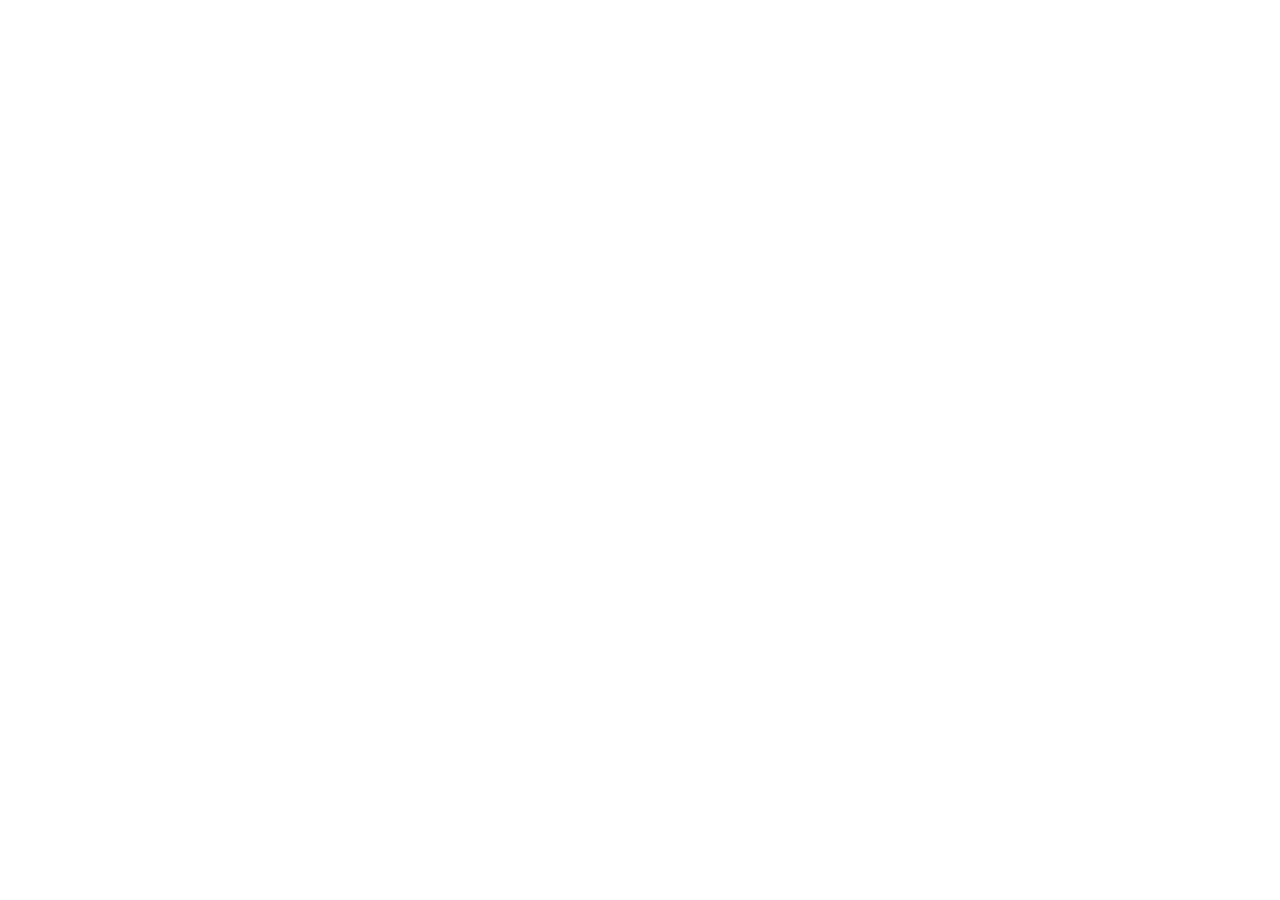
==== commit 634d71a7: "Add files via upload" ====
--- a/index.html
+++ b/index.html
@@ -3,8 +3,8 @@
   <head data-tsd-source="/src/routes/__root.tsx:105:7">
     <meta charset="utf-8" />
     <meta name="viewport" content="width=device-width, initial-scale=1" />
-    <link rel="preload" as="image" href="assets/elevate-logo.png" />
-    <link rel="preload" as="image" href="assets/hero-interior-D4tA5SYA.jpg" />
+    <link rel="preload" as="image" href="elevate-logo.png" />
+    <link rel="preload" as="image" href="hero-interior-D4tA5SYA.jpg" />
     <link
       rel="stylesheet"
       href="https://fonts.googleapis.com/css2?family=Sora:wght@500;600;700;800&amp;family=Manrope:wght@400;500;600;700&amp;display=swap"
@@ -20,10 +20,10 @@
     <meta property="og:site_name" content="Elevate Property Services" />
     <meta property="og:locale" content="es_PE" />
     <meta property="og:locale:alternate" content="en_US" />
-    <meta property="og:image" content="https://www.elevateps.com.pe/assets/hero-interior-D4tA5SYA.jpg" />
+    <meta property="og:image" content="https://www.elevateps.com.pe/hero-interior-D4tA5SYA.jpg" />
     <meta name="twitter:title" content="Empresa de Limpieza en Lima | Elevate Property Services" />
-    <meta name="twitter:image" content="https://www.elevateps.com.pe/assets/hero-interior-D4tA5SYA.jpg" />
-    <script type="application/ld+json">{"@context": "https://schema.org", "@type": "LocalBusiness", "@id": "https://www.elevateps.com.pe/#business", "name": "Elevate Property Services", "alternateName": "Elevate Property Services S.A.C.", "url": "https://www.elevateps.com.pe/", "logo": "https://www.elevateps.com.pe/assets/elevate-logo.png", "image": "https://www.elevateps.com.pe/assets/hero-interior-D4tA5SYA.jpg", "description": "Empresa de limpieza en Lima, Perú: limpieza de casas, departamentos, oficinas y cafés, limpieza de ventanas y muebles, gestión de Airbnb y facility management. Professional cleaning, Airbnb management and facilities management in Lima, Peru.", "email": "contacto@elevateps.com.pe", "address": {"@type": "PostalAddress", "addressLocality": "Lima", "addressRegion": "Lima", "addressCountry": "PE"}, "areaServed": {"@type": "City", "name": "Lima"}, "knowsLanguage": ["es", "en"], "slogan": "Cuidado Profesional. Estándares Superiores.", "hasOfferCatalog": {"@type": "OfferCatalog", "name": "Servicios de limpieza y gestión de propiedades", "itemListElement": [{"@type": "Offer", "itemOffered": {"@type": "Service", "name": "Limpieza de casas y departamentos en Lima"}}, {"@type": "Offer", "itemOffered": {"@type": "Service", "name": "Limpieza de oficinas y cafés en Lima"}}, {"@type": "Offer", "itemOffered": {"@type": "Service", "name": "Limpieza de ventanas y tapizados (sofás)"}}, {"@type": "Offer", "itemOffered": {"@type": "Service", "name": "Limpieza y gestión de Airbnb"}}, {"@type": "Offer", "itemOffered": {"@type": "Service", "name": "Facility management (gestión de instalaciones)"}}]}}</script>
+    <meta name="twitter:image" content="https://www.elevateps.com.pe/hero-interior-D4tA5SYA.jpg" />
+    <script type="application/ld+json">{"@context": "https://schema.org", "@type": "LocalBusiness", "@id": "https://www.elevateps.com.pe/#business", "name": "Elevate Property Services", "alternateName": "Elevate Property Services S.A.C.", "url": "https://www.elevateps.com.pe/", "logo": "https://www.elevateps.com.pe/elevate-logo.png", "image": "https://www.elevateps.com.pe/hero-interior-D4tA5SYA.jpg", "description": "Empresa de limpieza en Lima, Perú: limpieza de casas, departamentos, oficinas y cafés, limpieza de ventanas y muebles, gestión de Airbnb y facility management. Professional cleaning, Airbnb management and facilities management in Lima, Peru.", "email": "contacto@elevateps.com.pe", "address": {"@type": "PostalAddress", "addressLocality": "Lima", "addressRegion": "Lima", "addressCountry": "PE"}, "areaServed": {"@type": "City", "name": "Lima"}, "knowsLanguage": ["es", "en"], "slogan": "Cuidado Profesional. Estándares Superiores.", "hasOfferCatalog": {"@type": "OfferCatalog", "name": "Servicios de limpieza y gestión de propiedades", "itemListElement": [{"@type": "Offer", "itemOffered": {"@type": "Service", "name": "Limpieza de casas y departamentos en Lima"}}, {"@type": "Offer", "itemOffered": {"@type": "Service", "name": "Limpieza de oficinas y cafés en Lima"}}, {"@type": "Offer", "itemOffered": {"@type": "Service", "name": "Limpieza de ventanas y tapizados (sofás)"}}, {"@type": "Offer", "itemOffered": {"@type": "Service", "name": "Limpieza y gestión de Airbnb"}}, {"@type": "Offer", "itemOffered": {"@type": "Service", "name": "Facility management (gestión de instalaciones)"}}]}}</script>
     <meta name="theme-color" content="#112240" />
     <meta name="author" content="Elevate Property Services" />
     <meta property="og:type" content="website" />
@@ -38,7 +38,7 @@
       crossorigin="anonymous"
     />
     <link rel="icon" type="image/png" href="favicon.png" />
-    <link rel="stylesheet" href="assets/styles-DpzFLZs_.css" />
+    <link rel="stylesheet" href="styles-DpzFLZs_.css" />
     <style>
       /* Claude edit: enlarge header logo a bit beyond the built Tailwind sizes */
       #site-logo {
@@ -139,7 +139,7 @@
             aria-label="Elevate Property Services"
             data-tsd-source="/src/routes/index.tsx:112:11"
             ><img
-              src="assets/elevate-logo.png"
+              src="elevate-logo.png"
               alt="Elevate Property Services logo"
               width="677"
               height="708"
@@ -468,7 +468,7 @@
               data-tsd-source="/src/routes/index.tsx:222:13"
             >
               <img
-                src="assets/hero-interior-D4tA5SYA.jpg"
+                src="hero-interior-D4tA5SYA.jpg"
                 alt="Departamento recién limpiado en Lima - spotless, freshly cleaned modern apartment living room"
                 width="1408"
                 height="1104"
@@ -882,7 +882,7 @@
               data-tsd-source="/src/routes/index.tsx:301:13"
             >
               <img
-                src="assets/team-cleaning-C-ApTXiP.jpg"
+                src="team-cleaning-C-ApTXiP.jpg"
                 alt="Personal de limpieza Elevate puliendo vidrios en una oficina de Lima"
                 width="1200"
                 height="912"
@@ -896,7 +896,7 @@
               data-tsd-source="/src/routes/index.tsx:311:13"
             >
               <img
-                src="assets/airbnb-turnover-DtefAY0C.jpg"
+                src="airbnb-turnover-DtefAY0C.jpg"
                 alt="Freshly staged Airbnb bedroom with folded towels"
                 width="1200"
                 height="912"
@@ -1685,7 +1685,7 @@
               class="inline-block rounded-2xl bg-white p-3"
               data-tsd-source="/src/routes/index.tsx:519:13"
               ><img
-                src="assets/elevate-logo.png"
+                src="elevate-logo.png"
                 alt="Elevate Property Services"
                 width="677"
                 height="708"
@@ -1896,8 +1896,8 @@
       $_TSR.e();
       document.currentScript.remove();
     </script>
-    <script type="module" src="assets/index-Bcf96SAc.js"></script>
-    <script src="assets/lang.js"></script>
-    <script src="assets/contact-form.js"></script>
+    <script type="module" src="index-Bcf96SAc.js"></script>
+    <script src="lang.js"></script>
+    <script src="contact-form.js"></script>
   </body>
 </html>
